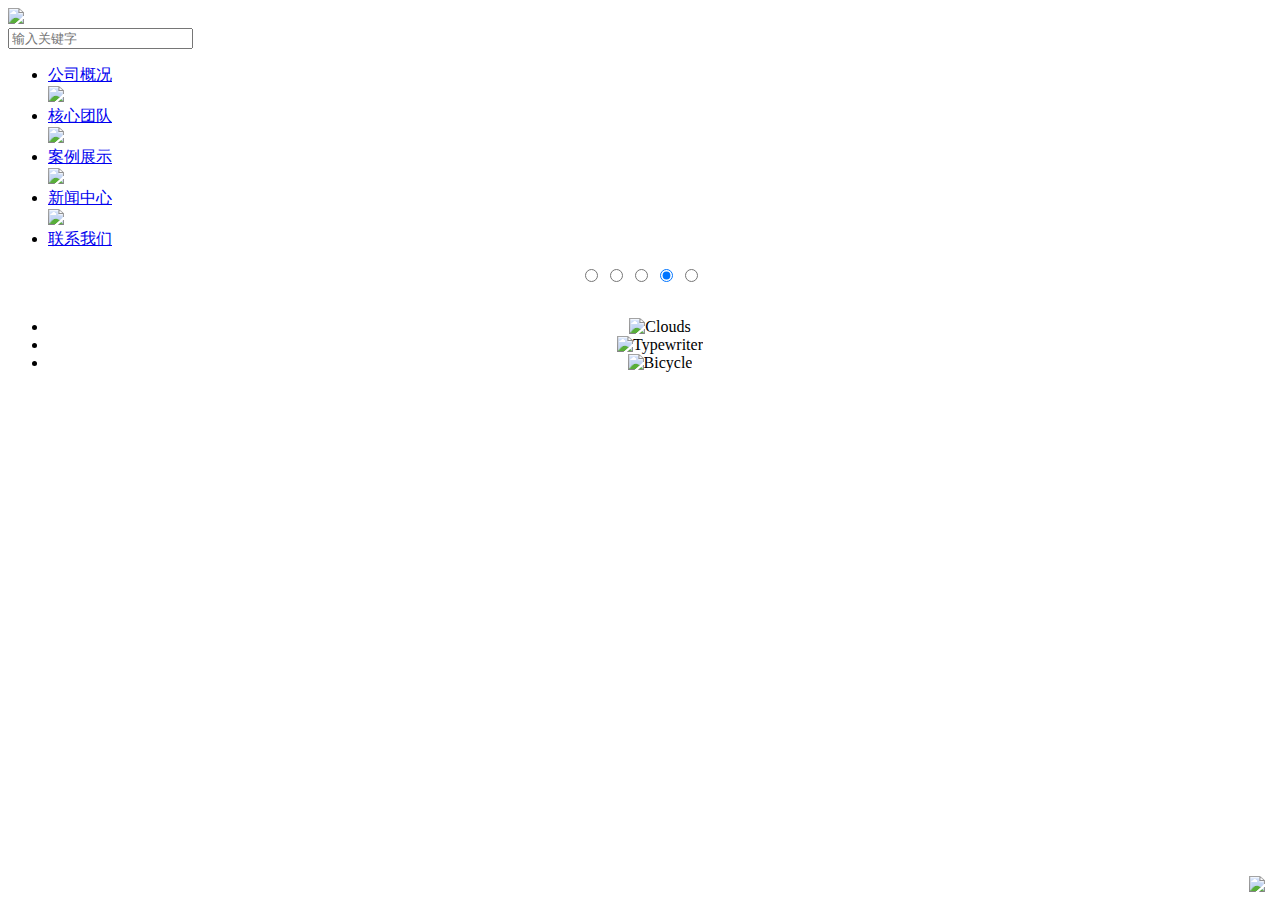
==== index.html @ ad4307cf "Create index.html" ====
<!doctype html>
<html>
<head>
<meta charset="utf-8">
<meta name="viewport" content="width=device-width,user-scalable=no, initial-scale=1">
<title>芜湖梦梵装饰工程有限公司</title>
<link rel="stylesheet" href="css/index.css" type="text/css">
<link rel="stylesheet" href="css/style.css" type="text/css">

</head>
<body">
<!--头部-->
<div class="toubu">
    <div class="bj_jz ">
        <div class="logo"><a href="./index.html"><img src="images/logo.png"></a></div>
        <div class="daohang">
            <span class="zySearch" id="zySearch">
                <input  type="text" placeholder="输入关键字">
                <button style="background: transparent;border: none; position: absolute; right: 9px; bottom: 4px;cursor:pointer;"><img src="images/sy_06.png"></button>
            </span>
           <ul class="venus-menu">
                <li><a href="gdgk.html">公司概况</a></li>
                <img src="images/yig_03.png">
                <li><a href="hxtd.html">核心团队</a></li>
                <img src="images/yig_03.png">
                <li><a href="alzs.html">案例展示</a></li>
                <img src="images/yig_03.png">
                <li><a href="xwzx.html">新闻中心</a></li>
                <img src="images/yig_03.png">
                <li><a href="lxwm.html">联系我们</a></li>
            </ul> 
        </div>
    </div>
</div>

<!--banner-->
<div class="banner_bj">
    <center>
        <section id="rt-showcase-surround">
            <div id="rt-showcase" class="slider-container rt-overlay-dark">
                <div class="rt-container slider-container">
                    <div class="rt-grid-12 rt-alpha rt-omega">
                        
                        <link rel="stylesheet" href="css/style.css">
                        <!--[if IE]><link rel="stylesheet" href="css/ie.css"><![endif]-->
                        <!--[if lte IE 9]><script type="text/javascript" src="js/ie.js"></script><![endif]-->
        
                        <div class="csslider1 autoplay">
                            <input name="cs_anchor1" autocomplete="off" id="cs_slide1_0" type="radio" class="cs_anchor slide" >
                            <input name="cs_anchor1" autocomplete="off" id="cs_slide1_1" type="radio" class="cs_anchor slide" >
                            <input name="cs_anchor1" autocomplete="off" id="cs_slide1_2" type="radio" class="cs_anchor slide" >
                            <input name="cs_anchor1" autocomplete="off" id="cs_play1" type="radio" class="cs_anchor" checked>
                            <input name="cs_anchor1" autocomplete="off" id="cs_pause1" type="radio" class="cs_anchor" >
                            <ul>
                                <div style="width: 100%; visibility: hidden; font-size: 0px; line-height: 0;">
                                    <img src="images/sy_11.jpg" style="width: 100%;">
                                </div>
                                <li class="num0 img">
                                    <img src="images/sy_11.jpg" alt="Clouds" title="Clouds" />
                                </li>
                                <li class="num1 img">
                                    <img src="images/sy_11_1.jpg" alt="Typewriter" title="Typewriter" />
                                </li>
                                <li class="num2 img">
                                    <img src="images/sy_11_2.jpg" alt="Bicycle" title="Bicycle" />
                                </li>
                            
                            </ul>
                        
                            <div class="cs_arrowprev">
                                <label class="num0" for="cs_slide1_0"></label>
                                <label class="num1" for="cs_slide1_1"></label>
                                <label class="num2" for="cs_slide1_2"></label>
                            </div>
                            <div class="cs_arrownext">
                                <label class="num0" for="cs_slide1_0"></label>
                                <label class="num1" for="cs_slide1_1"></label>
                                <label class="num2" for="cs_slide1_2"></label>
                            </div>
                             <div class="cs_bullets">
                                <label class="num0" for="cs_slide1_0">
                                    <span class="cs_point"></span>
                                </label>
                                <label class="num1" for="cs_slide1_1">
                                    <span class="cs_point"></span>
                                </label>
                                <label class="num2" for="cs_slide1_2">
                                    <span class="cs_point"></span>
                                </label>
                            </div>
                        </div>
                    </div>
                </div>
            </div>
        </section>       
    </center>
</div>

<div class="yewei">
    <div class="yewei_jz">
        <!-- <div>
            <p>京ICP备11017824号-4 / 京ICP证130164号  北京市公安局朝阳分局备案编号:110105000501</p>
            <p>Copyright © 2006-2017 ZCOOL</p>
        </div> -->
        <div class="fx">
            <!-- JiaThis Button BEGIN -->
            <div class="jiathis_style_24x24">
                <a class="jiathis_button_qzone"></a>
                <a class="jiathis_button_tsina"></a>
                <a class="jiathis_button_weixin"></a>
                <a href="http://www.jiathis.com/share" class="jiathis jiathis_txt jtico jtico_jiathis" target="_blank"></a>
            </div>
            <script type="text/javascript" src="http://v3.jiathis.com/code/jia.js" charset="utf-8"></script>
            <!-- JiaThis Button END -->
        </div>
    </div>
</div>

</body>
</html>
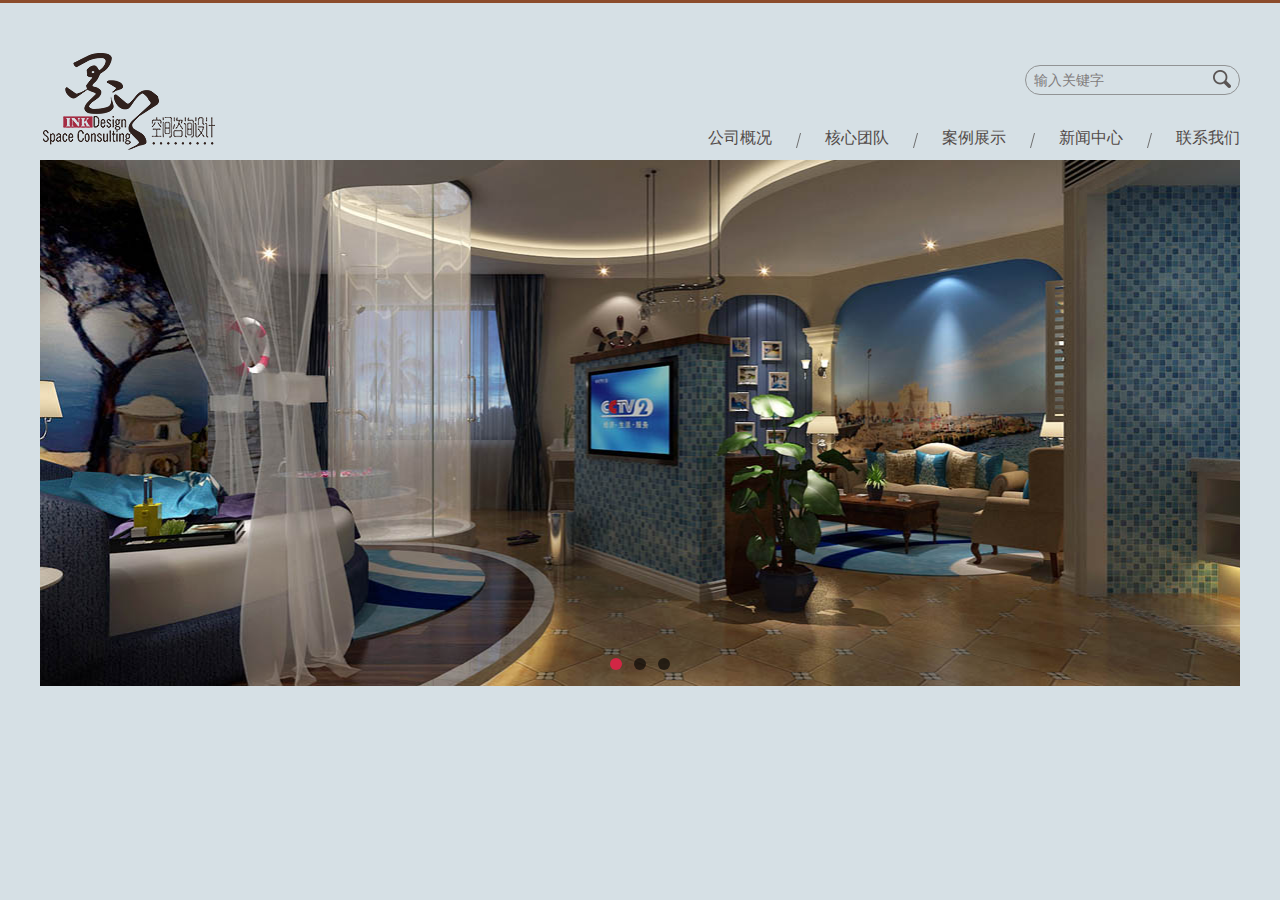
==== commit d32d0b24: "Update index.html" ====
--- a/index.html
+++ b/index.html
@@ -96,25 +96,7 @@
     </center>
 </div>
 
-<div class="yewei">
-    <div class="yewei_jz">
-        <!-- <div>
-            <p>京ICP备11017824号-4 / 京ICP证130164号  北京市公安局朝阳分局备案编号:110105000501</p>
-            <p>Copyright © 2006-2017 ZCOOL</p>
-        </div> -->
-        <div class="fx">
-            <!-- JiaThis Button BEGIN -->
-            <div class="jiathis_style_24x24">
-                <a class="jiathis_button_qzone"></a>
-                <a class="jiathis_button_tsina"></a>
-                <a class="jiathis_button_weixin"></a>
-                <a href="http://www.jiathis.com/share" class="jiathis jiathis_txt jtico jtico_jiathis" target="_blank"></a>
-            </div>
-            <script type="text/javascript" src="http://v3.jiathis.com/code/jia.js" charset="utf-8"></script>
-            <!-- JiaThis Button END -->
-        </div>
-    </div>
-</div>
+
 
 </body>
 </html>
--- a/css/index.css
+++ b/css/index.css
@@ -0,0 +1,63 @@
+@charset "utf-8";
+/* CSS Document */
+*{padding:0px; margin:0px;}
+a {text-decoration:none; color: #000;}
+a:hover{color: #c61d2d;}
+li{ list-style:none;}
+body{ font-size:12px; font-family:"微软雅黑"; background-position:center top; background-color:#d6e0e5; border-top: solid 3px #8c4c2b;}
+h1,h2,h3,h4,h5,h6{font-weight: normal;}
+
+
+/*首页开始了*/
+
+.toubu{width: 100%;} 
+
+.bj_jz{width: 1200px; height:105px; margin:0 auto;  padding-top: 50px; height: 107px;}
+.bj_jz .logo{width: 25%; float: left; }
+.daohang {width: 65%; float:right;}
+.zySearch{float: right; position: relative;  width: 100%; padding: 12px 0 0 ;}
+.zySearch input{width: 175px; height: 28px; border-radius: 50px;  padding: 0 30px 0 8px; border: solid 1px #919394; outline: none; background: transparent; 
+		float: right; font-size: 14px;
+	}
+
+input:-moz-placeholder { /* Mozilla Firefox 4 to 18 */
+    color: #7f7b7b;  
+}
+
+textarea::-moz-placeholder { /* Mozilla Firefox 19+ */
+    color: #7f7b7b;
+}
+
+input:-ms-input-placeholder,
+textarea:-ms-input-placeholder {
+    color: #7f7b7b;
+}
+
+input::-webkit-input-placeholder,
+textarea::-webkit-input-placeholder {
+    color: #7f7b7b;
+}
+
+
+
+}
+.zySearch button{background: transparent;border: none; position: absolute; right: 9px; bottom: 4px;cursor:pointer;}
+.venus-menu{ float: right; text-align:right;    padding: 33px 0 0px 0;}
+.venus-menu li {  float: left;}
+.venus-menu li a{color: #524b49;font-size: 16px;}
+.venus-menu li a:hover{color: #77898d;}
+.venus-menu img{float: left; padding: 5px 2em;}
+
+
+/*banner*/
+.banner_bj{width: 100%; height: 526px; }
+.erji{width: 100%; height: 65px;}
+
+.yewei{width: 100%; }
+.yewei_jz{width: 1200px;margin:0 auto;text-align: center;padding-top: 6px; position: relative;}
+.yewei_jz p{color: #4f4543;font-size: 14px; }
+.yewei_jz .fx{position: absolute; top: 9px; right: -5px;}
+.jtico_qzone{ background:url(../images/sy_17.png) no-repeat !important;padding-left:25px !important; display:inline-block;}
+.jtico_tsina{ background:url(../images/sy_15.png) no-repeat !important;padding-left:25px !important; display:inline-block;}
+.jtico_weixin{ background:url(../images/sy_19.png) no-repeat !important;padding-left:25px !important; display:inline-block;}
+.jtico_jiathis{background:url(../images/sy_21.png) no-repeat !important;padding-left:25px !important; display:inline-block;}
--- a/css/style.css
+++ b/css/style.css
@@ -0,0 +1,1174 @@
+@font-face {
+
+	font-weight: normal;
+	font-style: normal;
+}
+
+.csslider1 {
+	display: inline-block;
+	position: relative;
+	max-width: 1200px;
+	
+	width: 100%;
+}
+.csslider1 > .cs_anchor {
+	display: none;
+}
+.csslider1 > ul {
+	position: relative;
+	z-index: 1;
+	font-size: 0;
+	line-height: 0;
+	margin: 0 auto;
+	padding: 0;
+	
+	overflow: hidden;
+	white-space: nowrap;
+}
+.csslider1 > ul > li.img img {
+	width: 100%;
+}
+.csslider1 > ul > li.img {
+	font-size: 0pt;
+
+	-khtml-user-select: none;
+	-moz-user-select: none;
+	user-select: none;
+}
+.csslider1 > ul > li {
+	position: relative;
+	display: inline-block;
+	width: 100%;
+	height: 100%;
+	overflow: hidden;
+	font-size: 15px;
+	font-size: initial;
+	line-height: normal;
+	white-space: normal;
+	vertical-align: top;
+	-webkit-box-sizing: border-box;
+	-moz-box-sizing: border-box;
+	box-sizing: border-box;
+
+	-webkit-transform: translate3d(0,0,0);
+	-moz-transform: translate3d(0,0,0);
+	-ms-transform: translate3d(0,0,0);
+	-o-transform: translate3d(0,0,0);
+	transform: translate3d(0,0,0);
+}
+.csslider1 .cs_lnk{
+	position: absolute;
+	top: -9999px;
+	left: -9999px;
+	font-size: 0pt;
+	opacity: 0;
+	filter: alpha(opacity=0);
+}
+.csslider1 > .cs_arrowprev,
+.csslider1 > .cs_arrownext {
+	position: absolute;
+	top: 50%;
+	-webkit-box-sizing: content-box;
+	-moz-box-sizing: content-box;
+	box-sizing: content-box;
+
+	-webkit-touch-callout: none;
+	-webkit-user-select: none;
+	-khtml-user-select: none;
+	-moz-user-select: none;
+	-ms-user-select: none;
+	user-select: none;
+	z-index: 5;
+}
+.csslider1 > .cs_arrowprev > label,
+.csslider1 > .cs_arrownext > label {
+	position: absolute;
+
+	text-decoration: none;
+	cursor: pointer;
+	opacity: 0;
+	z-index: -1;
+}
+.csslider1 > .cs_arrowprev {
+	left: 0;
+}
+.csslider1 > .cs_arrownext {
+	right: 0;
+}
+
+.csslider1 > .cs_arrowprev > label.num2,
+.csslider1 > .cs_arrownext > label.num1 {
+	opacity: 1;
+	z-index: 5;
+}
+.csslider1 > .slide:checked ~ .cs_arrowprev > label,
+.csslider1 > .slide:checked ~ .cs_arrownext > label {
+	opacity: 0;
+	z-index: -1;
+}
+
+
+
+.csslider1 > #cs_slide1_0:checked ~ .cs_arrowprev > label.num2,
+.csslider1 > #cs_slide1_0:checked ~ .cs_arrownext > label.num1, 
+.csslider1 > #cs_slide1_1:checked ~ .cs_arrowprev > label.num0,
+.csslider1 > #cs_slide1_1:checked ~ .cs_arrownext > label.num2, 
+.csslider1 > #cs_slide1_2:checked ~ .cs_arrowprev > label.num1,
+.csslider1 > #cs_slide1_2:checked ~ .cs_arrownext > label.num0 {
+	opacity: 1;
+	z-index: 5;
+}
+
+/* calculate autoplay */
+@-webkit-keyframes arrow {
+	0%, 33.32333333333334% { opacity: 1; z-index: 5; }
+	33.333333333333336%, 100%	{ opacity: 0; z-index: -1; }
+}
+@-moz-keyframes arrow {
+	0%, 33.32333333333334% { opacity: 1; z-index: 5; }
+	33.333333333333336%, 100%	{ opacity: 0; z-index: -1; }
+}
+@-ms-keyframes arrow {
+	0%, 33.32333333333334% { opacity: 1; z-index: 5; }
+	33.333333333333336%, 100%	{ opacity: 0; z-index: -1; }
+}
+@-o-keyframes arrow {
+	0%, 33.32333333333334% { opacity: 1; z-index: 5; }
+	33.333333333333336%, 100%	{ opacity: 0; z-index: -1; }
+}
+@keyframes arrow {
+	0%, 33.32333333333334% { opacity: 1; z-index: 5; }
+	33.333333333333336%, 100%	{ opacity: 0; z-index: -1; }
+}
+
+
+.csslider1 > #cs_play1:checked ~ .cs_arrowprev > label.num2,
+.csslider1 > #cs_play1:checked ~ .cs_arrownext > label.num1,
+.csslider1 > #cs_pause1:checked ~ .cs_arrowprev > label.num2,
+.csslider1 > #cs_pause1:checked ~ .cs_arrownext > label.num1 {
+	-webkit-animation: arrow 12000ms infinite -2000ms;
+	-moz-animation: arrow 12000ms infinite -2000ms;
+	-ms-animation: arrow 12000ms infinite -2000ms;
+	-o-animation: arrow 12000ms infinite -2000ms;
+	animation: arrow 12000ms infinite -2000ms;
+	
+}
+.csslider1 > #cs_play1:checked ~ .cs_arrowprev > label.num0,
+.csslider1 > #cs_play1:checked ~ .cs_arrownext > label.num2,
+.csslider1 > #cs_pause1:checked ~ .cs_arrowprev > label.num0,
+.csslider1 > #cs_pause1:checked ~ .cs_arrownext > label.num2 {
+	-webkit-animation: arrow 12000ms infinite 2000ms;
+	-moz-animation: arrow 12000ms infinite 2000ms;
+	-ms-animation: arrow 12000ms infinite 2000ms;
+	-o-animation: arrow 12000ms infinite 2000ms;
+	animation: arrow 12000ms infinite 2000ms;
+	
+}
+.csslider1 > #cs_play1:checked ~ .cs_arrowprev > label.num1,
+.csslider1 > #cs_play1:checked ~ .cs_arrownext > label.num0,
+.csslider1 > #cs_pause1:checked ~ .cs_arrowprev > label.num1,
+.csslider1 > #cs_pause1:checked ~ .cs_arrownext > label.num0 {
+	-webkit-animation: arrow 12000ms infinite 6000ms;
+	-moz-animation: arrow 12000ms infinite 6000ms;
+	-ms-animation: arrow 12000ms infinite 6000ms;
+	-o-animation: arrow 12000ms infinite 6000ms;
+	animation: arrow 12000ms infinite 6000ms;
+	
+}
+
+
+.csslider1.cs_pauseHover:hover > .cs_arrowprev > label,
+.csslider1 > #cs_pause1:checked ~ .cs_arrowprev > label,
+.csslider1.cs_pauseHover:hover > .cs_arrownext > label,
+.csslider1 > #cs_pause1:checked ~ .cs_arrownext > label {
+	-webkit-animation-play-state: paused !important;
+	-moz-animation-play-state: paused !important;
+	-ms-animation-play-state: paused !important;
+	-o-animation-play-state: paused !important;
+	animation-play-state: paused !important;   
+}
+
+/* stop */
+.csslider1 > .slide:checked ~ .cs_arrowprev > label,
+.csslider1 > .slide:checked ~ .cs_arrownext > label {
+	-webkit-animation: none;
+	-moz-animation: none;
+	-ms-animation: none;
+	-o-animation: none;
+	animation: none;
+}
+
+
+/* /calculate autoplay */
+.csslider1 > .cs_bullets {
+	position: absolute;
+	left: 0;
+	width: 100%;
+	z-index: 6;
+	font-size: 0;
+	line-height: 8pt;
+	text-align: center;
+	-webkit-touch-callout: none;
+	-webkit-user-select: none;
+	-khtml-user-select: none;
+	-moz-user-select: none;
+	-ms-user-select: none;
+	user-select: none;
+}
+.csslider1 > .cs_bullets > div {
+	margin-left: -50%;
+	width: 100%;
+}
+.csslider1 > .cs_bullets > label {
+	position: relative;
+	display: inline-block;
+	cursor: pointer;
+}
+.csslider1 > .cs_bullets > label > .cs_thumb {
+	visibility: hidden;
+	position: absolute;
+	opacity: 0;
+	z-index: 1;
+	line-height: 0;
+	left: -39.5px;
+	top: -48px;
+}.csslider1 > .cs_description {
+	z-index: 3;
+}
+.csslider1 > .cs_description a,
+.csslider1 > .cs_description a:visited,
+.csslider1 > .cs_description a:active {
+	color: inherit;
+}
+.csslider1 > .cs_description a:hover {
+	text-decoration: none;
+}
+.csslider1 > .cs_description > label {
+	position: absolute;
+	word-wrap: break-word;
+	white-space: normal;
+	text-align: left;
+	max-width: 50%;
+	left: 0;
+}
+.csslider1 > .cs_description > label > span {
+	vertical-align: top;
+}
+.csslider1 > .cs_description > label span {
+	display: inline-block;
+}
+.csslider1 > #cs_slide1_0:checked ~ ul > li.num0,
+.csslider1 > #cs_slide1_1:checked ~ ul > li.num1,
+.csslider1 > #cs_slide1_2:checked ~ ul > li.num2 {
+	opacity: 1;
+	z-index: 2;
+}
+
+.csslider1 > ul > li {
+	position: absolute;
+	left: 0;
+	top: 0;
+	display: inline-block;
+	opacity: 0;
+	z-index: 1;
+  
+  	-webkit-transition: opacity 2000ms ease;
+  	-moz-transition: opacity 2000ms ease;
+  	-ms-transition: opacity 2000ms ease;
+  	-o-transition: opacity 2000ms ease;
+  	transition: opacity 2000ms ease;
+  	
+}
+.csslider1 > ul > li.num0 {
+	opacity: 1;
+	z-index: 2;
+}
+.csslider1 > .slide:checked ~ ul > li.num0 {
+	opacity: 0;
+	z-index: 1;
+}
+
+/* calculate autoplay */
+@-webkit-keyframes fade {
+	0%, 50%, 100%	{ opacity: 0; z-index: 2; }
+	16.666666666666668%, 33.333333333333336%	{ opacity: 1; z-index: 2; }
+}
+@-moz-keyframes fade {
+	0%, 50%, 100%	{ opacity: 0; z-index: 2; }
+	16.666666666666668%, 33.333333333333336%	{ opacity: 1; z-index: 2; }
+}
+@-ms-keyframes fade {
+	0%, 50%, 100%	{ opacity: 0; z-index: 2; }
+	16.666666666666668%, 33.333333333333336%	{ opacity: 1; z-index: 2; }
+}
+@-o-keyframes fade {
+	0%, 50%, 100%	{ opacity: 0; z-index: 2; }
+	16.666666666666668%, 33.333333333333336%	{ opacity: 1; z-index: 2; }
+}
+@keyframes fade {
+	0%, 50%, 100%	{ opacity: 0; z-index: 2; }
+	16.666666666666668%, 33.333333333333336%	{ opacity: 1; z-index: 2; }
+}
+
+
+.csslider1 > #cs_play1:checked ~ ul > li.num0,
+.csslider1 > #cs_pause1:checked ~ ul > li.num0 {
+	-webkit-animation: fade 12000ms infinite -2000ms;
+	-moz-animation: fade 12000ms infinite -2000ms;
+	-ms-animation: fade 12000ms infinite -2000ms;
+	-o-animation: fade 12000ms infinite -2000ms;
+	animation: fade 12000ms infinite -2000ms;
+	
+}
+.csslider1 > #cs_play1:checked ~ ul > li.num1,
+.csslider1 > #cs_pause1:checked ~ ul > li.num1 {
+	-webkit-animation: fade 12000ms infinite 2000ms;
+	-moz-animation: fade 12000ms infinite 2000ms;
+	-ms-animation: fade 12000ms infinite 2000ms;
+	-o-animation: fade 12000ms infinite 2000ms;
+	animation: fade 12000ms infinite 2000ms;
+	
+}
+.csslider1 > #cs_play1:checked ~ ul > li.num2,
+.csslider1 > #cs_pause1:checked ~ ul > li.num2 {
+	-webkit-animation: fade 12000ms infinite 6000ms;
+	-moz-animation: fade 12000ms infinite 6000ms;
+	-ms-animation: fade 12000ms infinite 6000ms;
+	-o-animation: fade 12000ms infinite 6000ms;
+	animation: fade 12000ms infinite 6000ms;
+	
+}
+
+
+
+
+.csslider1 > #cs_play1:checked ~ ul > li,
+.csslider1 > #cs_pause1:checked ~ ul > li {
+	-webkit-transition: none;
+	-moz-transition: none;
+	-ms-transition: none;
+	-o-transition: none;
+	transition: none;
+	
+}
+
+.csslider1.cs_pauseHover:hover > ul > li,
+.csslider1 > #cs_pause1:checked ~ ul > li{
+	-webkit-animation-play-state: paused !important;
+	-moz-animation-play-state: paused !important;
+	-ms-animation-play-state: paused !important;
+	-o-animation-play-state: paused !important;
+	animation-play-state: paused !important;
+}
+/* stop */
+
+.csslider1 > .slide:checked ~ ul > li {
+	-webkit-animation: none;
+	-moz-animation: none;
+	-ms-animation: none;
+	-o-animation: none;
+	animation: none;
+}
+
+/* /calculate autoplay */
+.csslider1 {
+	-webkit-perspective: 500px;
+	-moz-perspective: 500px;
+	-ms-perspective: 500px;
+	-o-perspective: 500px;
+	perspective: 500px;
+	
+}
+.csslider1 > .cs_play_pause {
+  	-webkit-transition: .5s opacity 0s ease;
+  	-moz-transition: .5s opacity 0s ease;
+  	-ms-transition: .5s opacity 0s ease;
+  	-o-transition: .5s opacity 0s ease;
+  	transition: .5s opacity 0s ease;
+  	
+}
+.csslider1 > .cs_arrowprev {
+  	-webkit-transition: .5s opacity .15s ease, .5s -webkit-transform .15s cubic-bezier(0.680, -0.550, 0.265, 1.550);
+  	-moz-transition: .5s opacity .15s ease, .5s -moz-transform .15s cubic-bezier(0.680, -0.550, 0.265, 1.550);
+  	-ms-transition: .5s opacity .15s ease, .5s -ms-transform .15s cubic-bezier(0.680, -0.550, 0.265, 1.550);
+  	-o-transition: .5s opacity .15s ease, .5s -o-transform .15s cubic-bezier(0.680, -0.550, 0.265, 1.550);
+  	transition: .5s opacity .15s ease, .5s transform .15s cubic-bezier(0.680, -0.550, 0.265, 1.550);
+  	
+	-webkit-transform: rotateY(-90deg);
+	-moz-transform: rotateY(-90deg);
+	-ms-transform: rotateY(-90deg);
+	-o-transform: rotateY(-90deg);
+	transform: rotateY(-90deg);
+	
+}
+.csslider1 > .cs_arrownext {
+  	-webkit-transition: .5s opacity .3s ease, .5s -webkit-transform .3s cubic-bezier(0.680, -0.550, 0.265, 1.550);
+  	-moz-transition: .5s opacity .3s ease, .5s -moz-transform .3s cubic-bezier(0.680, -0.550, 0.265, 1.550);
+  	-ms-transition: .5s opacity .3s ease, .5s -ms-transform .3s cubic-bezier(0.680, -0.550, 0.265, 1.550);
+  	-o-transition: .5s opacity .3s ease, .5s -o-transform .3s cubic-bezier(0.680, -0.550, 0.265, 1.550);
+  	transition: .5s opacity .3s ease, .5s transform .3s cubic-bezier(0.680, -0.550, 0.265, 1.550);
+  	
+	-webkit-transform: rotateY(90deg);
+	-moz-transform: rotateY(90deg);
+	-ms-transform: rotateY(90deg);
+	-o-transform: rotateY(90deg);
+	transform: rotateY(90deg);
+	
+}
+.csslider1 > .cs_arrowprev,
+.csslider1 > .cs_arrownext,
+.csslider1 > .cs_play_pause {
+	opacity: 0;
+}
+.csslider1:hover > .cs_arrowprev,
+.csslider1:hover > .cs_arrownext,
+.csslider1:hover > .cs_play_pause {
+	opacity: 1;
+	-webkit-transform: rotateX(0deg);
+	-moz-transform: rotateX(0deg);
+	-ms-transform: rotateX(0deg);
+	-o-transform: rotateX(0deg);
+	transform: rotateX(0deg);
+	
+}.csslider1 > .cs_arrowprev > label,
+.csslider1 > .cs_arrownext > label {
+	overflow: hidden;
+	margin-top: -35px;
+	width: 40px;
+	height: 70px;
+
+	/* Fallback for web browsers that doesn't support RGBa */
+	background: #000;
+	background-color: rgba(0,0,0,0.6);
+
+	-webkit-border-radius: 4px;
+	-moz-border-radius: 4px;
+	border-radius: 4px;
+}
+.csslider1 > .cs_arrowprev {
+	left: 70px;
+}
+.csslider1 > .cs_arrownext {
+	right: 70px;
+}
+.csslider1 > .cs_arrowprev > label {
+	right: 0;
+}
+.csslider1 > .cs_arrownext > label {
+	left: 0;
+}
+.csslider1 > .cs_arrowprev > label:after {
+	content: '<';
+}
+.csslider1 > .cs_arrownext > label:after {
+	content: '>';
+}
+.csslider1 > .cs_arrowprev > label:after,
+.csslider1 > .cs_arrownext > label:after {
+	display: block;
+	font: 40px "demurecontrols";
+	text-align: center;
+	line-height: 76px;
+	color: #fff;
+}
+
+
+
+
+.csslider1 > .cs_arrowprev > label,
+.csslider1 > .cs_arrownext > label {
+	-webkit-transition: 300ms width ease, 300ms margin-left ease, 300ms background-color ease;
+	-moz-transition: 300ms width ease, 300ms margin-left ease, 300ms background-color ease;
+	-ms-transition: 300ms width ease, 300ms margin-left ease, 300ms background-color ease;
+	-o-transition: 300ms width ease, 300ms margin-left ease, 300ms background-color ease;
+	transition: 300ms width ease, 300ms margin-left ease, 300ms background-color ease;
+	
+}
+.csslider1 > .cs_arrowprev:hover > label {
+	background-color: #d22645;
+	/*width: 70px;*/
+}
+.csslider1 > .cs_arrownext:hover > label {
+	background-color: #d22645;
+	/*width: 70px;*/
+}.csslider1 > .cs_bullets {
+	bottom: 5px;
+	margin-bottom: 5px;
+}
+
+.csslider1 > .cs_bullets > label {
+	-webkit-perspective: 500px;
+	-moz-perspective: 500px;
+	-ms-perspective: 500px;
+	-o-perspective: 500px;
+	perspective: 500px;
+	
+}
+
+.csslider1 > .cs_bullets > label > .cs_thumb {
+	border: 3px solid #d22645;
+	margin-top: -11px;
+	-webkit-transition: opacity 0.5s cubic-bezier(0.175, 0.885, 0.320, 1.275), -webkit-transform 0.5s cubic-bezier(0.175, 0.885, 0.320, 1.275), visibility 0.5s cubic-bezier(0.175, 0.885, 0.320, 1.275);
+	-moz-transition: opacity 0.5s cubic-bezier(0.175, 0.885, 0.320, 1.275), -moz-transform 0.5s cubic-bezier(0.175, 0.885, 0.320, 1.275), visibility 0.5s cubic-bezier(0.175, 0.885, 0.320, 1.275);
+	-ms-transition: opacity 0.5s cubic-bezier(0.175, 0.885, 0.320, 1.275), -ms-transform 0.5s cubic-bezier(0.175, 0.885, 0.320, 1.275), visibility 0.5s cubic-bezier(0.175, 0.885, 0.320, 1.275);
+	-o-transition: opacity 0.5s cubic-bezier(0.175, 0.885, 0.320, 1.275), -o-transform 0.5s cubic-bezier(0.175, 0.885, 0.320, 1.275), visibility 0.5s cubic-bezier(0.175, 0.885, 0.320, 1.275);
+	transition: opacity 0.5s cubic-bezier(0.175, 0.885, 0.320, 1.275), transform 0.5s cubic-bezier(0.175, 0.885, 0.320, 1.275), visibility 0.5s cubic-bezier(0.175, 0.885, 0.320, 1.275);
+	
+	-webkit-transform-origin: 0% 100% 0px;
+	-moz-transform-origin: 0% 100% 0px;
+	-ms-transform-origin: 0% 100% 0px;
+	-o-transform-origin: 0% 100% 0px;
+	transform-origin: 0% 100% 0px;
+	
+	-webkit-transform: rotateX(90deg);
+	-moz-transform: rotateX(90deg);
+	-ms-transform: rotateX(90deg);
+	-o-transform: rotateX(90deg);
+	transform: rotateX(90deg);
+	
+}
+.csslider1 > .cs_bullets > label > .cs_thumb:before {
+	content: '';
+	position: absolute;
+	width: 0; 
+	height: 0; 
+	left: 50%;
+	margin-left: -1px;
+	bottom: -8px;
+	border-left: 7px solid transparent;
+	border-right: 7px solid transparent;
+	
+	border-top: 7px solid #d22645;
+}
+.csslider1 > .cs_bullets > label:hover > .cs_thumb {
+	visibility: visible;
+	opacity: 1;
+	-webkit-transform: rotateX(0deg);
+	-moz-transform: rotateX(0deg);
+	-ms-transform: rotateX(0deg);
+	-o-transform: rotateX(0deg);
+	transform: rotateX(0deg);
+	
+}
+
+
+.csslider1 > .cs_bullets > label {
+	margin: 0 6px;
+	padding: 6px;
+	-webkit-border-radius: 50%;
+	-moz-border-radius: 50%;
+	border-radius: 50%;
+	
+	/* Fallback for web browsers that doesn't support RGBa */
+	background: #000;
+	background-color: rgba(0,0,0,0.6);
+}
+
+.csslider1 > .cs_bullets > label.num0 {
+	background-color: #d22645;
+}
+.csslider1 > .slide:checked ~ .cs_bullets > label {
+	/* Fallback for web browsers that doesn't support RGBa */
+	background: #000;
+	background-color: rgba(0,0,0,0.6);
+}
+
+.csslider1 > #cs_slide1_0:checked ~ .cs_bullets > label.num0,
+.csslider1 > #cs_slide1_1:checked ~ .cs_bullets > label.num1,
+.csslider1 > #cs_slide1_2:checked ~ .cs_bullets > label.num2 {
+	background-color: #d22645;
+}
+
+.csslider1 > .cs_bullets > label:hover {
+	background-color: #d22645;
+}
+
+/* calculate autoplay */
+@-webkit-keyframes bullet {
+	0%, 33.32333333333334%	{ background-color: #d22645; }
+	33.333333333333336%, 100% { background: #000; background-color: rgba(0,0,0,0.6); }
+}
+@-moz-keyframes bullet {
+	0%, 33.32333333333334%	{ background-color: #d22645; }
+	33.333333333333336%, 100% { background: #000; background-color: rgba(0,0,0,0.6); }
+}
+@-ms-keyframes bullet {
+	0%, 33.32333333333334%	{ background-color: #d22645; }
+	33.333333333333336%, 100% { background: #000; background-color: rgba(0,0,0,0.6); }
+}
+@-o-keyframes bullet {
+	0%, 33.32333333333334%	{ background-color: #d22645; }
+	33.333333333333336%, 100% { background: #000; background-color: rgba(0,0,0,0.6); }
+}
+@keyframes bullet {
+	0%, 33.32333333333334%	{ background-color: #d22645; }
+	33.333333333333336%, 100% { background: #000; background-color: rgba(0,0,0,0.6); }
+}
+
+
+.csslider1 > #cs_play1:checked ~ .cs_bullets > label.num0,
+.csslider1 > #cs_pause1:checked ~ .cs_bullets > label.num0 {
+	-webkit-animation: bullet 12000ms infinite -2000ms;
+	-moz-animation: bullet 12000ms infinite -2000ms;
+	-ms-animation: bullet 12000ms infinite -2000ms;
+	-o-animation: bullet 12000ms infinite -2000ms;
+	animation: bullet 12000ms infinite -2000ms;
+	
+}
+.csslider1 > #cs_play1:checked ~ .cs_bullets > label.num1,
+.csslider1 > #cs_pause1:checked ~ .cs_bullets > label.num1 {
+	-webkit-animation: bullet 12000ms infinite 2000ms;
+	-moz-animation: bullet 12000ms infinite 2000ms;
+	-ms-animation: bullet 12000ms infinite 2000ms;
+	-o-animation: bullet 12000ms infinite 2000ms;
+	animation: bullet 12000ms infinite 2000ms;
+	
+}
+.csslider1 > #cs_play1:checked ~ .cs_bullets > label.num2,
+.csslider1 > #cs_pause1:checked ~ .cs_bullets > label.num2 {
+	-webkit-animation: bullet 12000ms infinite 6000ms;
+	-moz-animation: bullet 12000ms infinite 6000ms;
+	-ms-animation: bullet 12000ms infinite 6000ms;
+	-o-animation: bullet 12000ms infinite 6000ms;
+	animation: bullet 12000ms infinite 6000ms;
+	
+}
+
+
+
+
+.csslider1 > #cs_play1:checked ~ .cs_bullets > label,
+.csslider1 > #cs_pause1:checked ~ .cs_bullets > label {
+  	-webkit-transition: none;
+  	-moz-transition: none;
+  	-ms-transition: none;
+  	-o-transition: none;
+  	transition: none;
+  	
+}
+
+.csslider1.cs_pauseHover:hover > .cs_bullets > label,
+.csslider1 > #cs_pause1:checked ~ .cs_bullets > label {
+	-webkit-animation-play-state: paused !important;
+	-moz-animation-play-state: paused !important;
+	-ms-animation-play-state: paused !important;
+	-o-animation-play-state: paused !important;
+	animation-play-state: paused !important;
+}
+
+/* stop */
+
+.csslider1 > .slide:checked ~ .cs_bullets > label {
+	-webkit-animation: none;
+	-moz-animation: none;
+	-ms-animation: none;
+	-o-animation: none;
+	animation: none;
+}
+
+/* /calculate autoplay */
+
+
+.csslider1 > .cs_description > label {
+	font: 20px 'Roboto', sans-serif;
+	line-height: normal;
+	bottom: 35px;
+	left: 20px;
+	top: auto;
+	opacity: 1;
+	z-index: 1;
+
+	-webkit-perspective: 500px;
+	-moz-perspective: 500px;
+	-ms-perspective: 500px;
+	-o-perspective: 500px;
+	perspective: 500px;
+	
+}
+.csslider1 > .cs_description > label > span {
+	margin: 1px 10px;
+	padding: 10px;
+	color: #fff;
+
+	overflow: hidden;
+
+	-webkit-transform-origin: 0% 0% 0px;
+	-moz-transform-origin: 0% 0% 0px;
+	-ms-transform-origin: 0% 0% 0px;
+	-o-transform-origin: 0% 0% 0px;
+	transform-origin: 0% 0% 0px;
+	
+	
+	-webkit-border-radius: 4px;
+	-moz-border-radius: 4px;
+	border-radius: 4px;
+}
+
+
+.csslider1 > #cs_slide1_0:checked ~ .cs_description > .num0,
+.csslider1 > #cs_slide1_1:checked ~ .cs_description > .num1,
+.csslider1 > #cs_slide1_2:checked ~ .cs_description > .num2 {
+	z-index: 2;
+}
+
+
+
+.csslider1 > #cs_slide1_0:checked ~ .cs_description > .num0 > .cs_descr,
+.csslider1 > #cs_slide1_1:checked ~ .cs_description > .num1 > .cs_descr,
+.csslider1 > #cs_slide1_2:checked ~ .cs_description > .num2 > .cs_descr {
+	opacity: 1;
+	visibility: visible;
+  	-webkit-transition: 750ms opacity 1350ms cubic-bezier(0.680, -0.550, 0.265, 1.550), 750ms -webkit-transform 1350ms cubic-bezier(0.680, -0.550, 0.265, 1.550), 750ms visibility 1350ms cubic-bezier(0.680, -0.550, 0.265, 1.550);
+  	-moz-transition: 750ms opacity 1350ms cubic-bezier(0.680, -0.550, 0.265, 1.550), 750ms -moz-transform 1350ms cubic-bezier(0.680, -0.550, 0.265, 1.550), 750ms visibility 1350ms cubic-bezier(0.680, -0.550, 0.265, 1.550);
+  	-ms-transition: 750ms opacity 1350ms cubic-bezier(0.680, -0.550, 0.265, 1.550), 750ms -ms-transform 1350ms cubic-bezier(0.680, -0.550, 0.265, 1.550), 750ms visibility 1350ms cubic-bezier(0.680, -0.550, 0.265, 1.550);
+  	-o-transition: 750ms opacity 1350ms cubic-bezier(0.680, -0.550, 0.265, 1.550), 750ms -o-transform 1350ms cubic-bezier(0.680, -0.550, 0.265, 1.550), 750ms visibility 1350ms cubic-bezier(0.680, -0.550, 0.265, 1.550);
+  	transition: 750ms opacity 1350ms cubic-bezier(0.680, -0.550, 0.265, 1.550), 750ms transform 1350ms cubic-bezier(0.680, -0.550, 0.265, 1.550), 750ms visibility 1350ms cubic-bezier(0.680, -0.550, 0.265, 1.550);
+  	
+	-webkit-transform: rotateX(0deg);
+	-moz-transform: rotateX(0deg);
+	-ms-transform: rotateX(0deg);
+	-o-transform: rotateX(0deg);
+	transform: rotateX(0deg);
+	
+}
+
+
+.csslider1 > #cs_slide1_0:checked ~ .cs_description > .num0 > .cs_title,
+.csslider1 > #cs_slide1_1:checked ~ .cs_description > .num1 > .cs_title,
+.csslider1 > #cs_slide1_2:checked ~ .cs_description > .num2 > .cs_title {
+	opacity: 1;
+	visibility: visible;
+  	-webkit-transition: 750ms opacity 1200ms cubic-bezier(0.680, -0.550, 0.265, 1.550), 750ms -webkit-transform 1200ms cubic-bezier(0.680, -0.550, 0.265, 1.550), 750ms visibility 1200ms ease;
+  	-moz-transition: 750ms opacity 1200ms cubic-bezier(0.680, -0.550, 0.265, 1.550), 750ms -moz-transform 1200ms cubic-bezier(0.680, -0.550, 0.265, 1.550), 750ms visibility 1200ms ease;
+  	-ms-transition: 750ms opacity 1200ms cubic-bezier(0.680, -0.550, 0.265, 1.550), 750ms -ms-transform 1200ms cubic-bezier(0.680, -0.550, 0.265, 1.550), 750ms visibility 1200ms ease;
+  	-o-transition: 750ms opacity 1200ms cubic-bezier(0.680, -0.550, 0.265, 1.550), 750ms -o-transform 1200ms cubic-bezier(0.680, -0.550, 0.265, 1.550), 750ms visibility 1200ms ease;
+  	transition: 750ms opacity 1200ms cubic-bezier(0.680, -0.550, 0.265, 1.550), 750ms transform 1200ms cubic-bezier(0.680, -0.550, 0.265, 1.550), 750ms visibility 1200ms ease;
+  	
+	-webkit-transform: rotateX(0deg);
+	-moz-transform: rotateX(0deg);
+	-ms-transform: rotateX(0deg);
+	-o-transform: rotateX(0deg);
+	transform: rotateX(0deg);
+	
+}
+
+
+.csslider1 > #cs_slide1_0:checked ~ .cs_description > .num0 .cs_wrapper,
+.csslider1 > #cs_slide1_1:checked ~ .cs_description > .num1 .cs_wrapper,
+.csslider1 > #cs_slide1_2:checked ~ .cs_description > .num2 .cs_wrapper {
+	opacity: 1;
+	-webkit-transform: translateX(0);
+	-moz-transform: translateX(0);
+	-ms-transform: translateX(0);
+	-o-transform: translateX(0);
+	transform: translateX(0);
+	
+}
+
+.csslider1 > .cs_description > label > .cs_title {
+	margin: 0px 10px;
+	opacity: 0;
+	visibility: hidden;
+	z-index: 2;
+	/* Fallback for web browsers that doesn't support RGBa */
+	background: #000;
+	background-color: rgba(0,0,0,0.6);
+	-webkit-transform: rotateX(90deg);
+	-moz-transform: rotateX(90deg);
+	-ms-transform: rotateX(90deg);
+	-o-transform: rotateX(90deg);
+	transform: rotateX(90deg);
+	
+  	-webkit-transition: 750ms opacity 975ms cubic-bezier(0.680, -0.550, 0.265, 1.550), 750ms -webkit-transform 975ms cubic-bezier(0.680, -0.550, 0.265, 1.550), 750ms visibility 975ms ease;
+  	-moz-transition: 750ms opacity 975ms cubic-bezier(0.680, -0.550, 0.265, 1.550), 750ms -moz-transform 975ms cubic-bezier(0.680, -0.550, 0.265, 1.550), 750ms visibility 975ms ease;
+  	-ms-transition: 750ms opacity 975ms cubic-bezier(0.680, -0.550, 0.265, 1.550), 750ms -ms-transform 975ms cubic-bezier(0.680, -0.550, 0.265, 1.550), 750ms visibility 975ms ease;
+  	-o-transition: 750ms opacity 975ms cubic-bezier(0.680, -0.550, 0.265, 1.550), 750ms -o-transform 975ms cubic-bezier(0.680, -0.550, 0.265, 1.550), 750ms visibility 975ms ease;
+  	transition: 750ms opacity 975ms cubic-bezier(0.680, -0.550, 0.265, 1.550), 750ms transform 975ms cubic-bezier(0.680, -0.550, 0.265, 1.550), 750ms visibility 975ms ease;
+  	
+}
+.csslider1 > .cs_description > label > .cs_descr {
+	font-size: 0.8em;
+	margin: 1px 10px;
+	opacity: 0;
+	visibility: hidden;
+	z-index: 1;
+
+	background-color: #d22645;
+
+	-webkit-transform: rotateX(-90deg);
+	-moz-transform: rotateX(-90deg);
+	-ms-transform: rotateX(-90deg);
+	-o-transform: rotateX(-90deg);
+	transform: rotateX(-90deg);
+	
+  	-webkit-transition: 750ms opacity 750ms cubic-bezier(0.680, -0.550, 0.265, 1.550), 750ms -webkit-transform 600ms cubic-bezier(0.680, -0.550, 0.265, 1.550), 750ms visibility 600ms cubic-bezier(0.680, -0.550, 0.265, 1.550);
+  	-moz-transition: 750ms opacity 750ms cubic-bezier(0.680, -0.550, 0.265, 1.550), 750ms -moz-transform 600ms cubic-bezier(0.680, -0.550, 0.265, 1.550), 750ms visibility 600ms cubic-bezier(0.680, -0.550, 0.265, 1.550);
+  	-ms-transition: 750ms opacity 750ms cubic-bezier(0.680, -0.550, 0.265, 1.550), 750ms -ms-transform 600ms cubic-bezier(0.680, -0.550, 0.265, 1.550), 750ms visibility 600ms cubic-bezier(0.680, -0.550, 0.265, 1.550);
+  	-o-transition: 750ms opacity 750ms cubic-bezier(0.680, -0.550, 0.265, 1.550), 750ms -o-transform 600ms cubic-bezier(0.680, -0.550, 0.265, 1.550), 750ms visibility 600ms cubic-bezier(0.680, -0.550, 0.265, 1.550);
+  	transition: 750ms opacity 750ms cubic-bezier(0.680, -0.550, 0.265, 1.550), 750ms transform 600ms cubic-bezier(0.680, -0.550, 0.265, 1.550), 750ms visibility 600ms cubic-bezier(0.680, -0.550, 0.265, 1.550);
+  	
+}
+
+
+.csslider1 > .cs_description > label > .cs_title > .cs_wrapper {
+	-webkit-transform: translateX(-100%);
+	-moz-transform: translateX(-100%);
+	-ms-transform: translateX(-100%);
+	-o-transform: translateX(-100%);
+	transform: translateX(-100%);
+	
+	-webkit-transition: 750ms opacity 1450ms cubic-bezier(0.680, -0.550, 0.265, 1.550), 750ms -webkit-transform 1450ms cubic-bezier(0.680, -0.550, 0.265, 1.550);
+	-moz-transition: 750ms opacity 1450ms cubic-bezier(0.680, -0.550, 0.265, 1.550), 750ms -moz-transform 1450ms cubic-bezier(0.680, -0.550, 0.265, 1.550);
+	-ms-transition: 750ms opacity 1450ms cubic-bezier(0.680, -0.550, 0.265, 1.550), 750ms -ms-transform 1450ms cubic-bezier(0.680, -0.550, 0.265, 1.550);
+	-o-transition: 750ms opacity 1450ms cubic-bezier(0.680, -0.550, 0.265, 1.550), 750ms -o-transform 1450ms cubic-bezier(0.680, -0.550, 0.265, 1.550);
+	transition: 750ms opacity 1450ms cubic-bezier(0.680, -0.550, 0.265, 1.550), 750ms transform 1450ms cubic-bezier(0.680, -0.550, 0.265, 1.550);
+	
+}
+.csslider1 > .cs_description > label > .cs_descr > .cs_wrapper {
+	-webkit-transform: translateX(100%);
+	-moz-transform: translateX(100%);
+	-ms-transform: translateX(100%);
+	-o-transform: translateX(100%);
+	transform: translateX(100%);
+	
+	-webkit-transition: 750ms opacity 1675ms cubic-bezier(0.680, -0.550, 0.265, 1.550), 750ms -webkit-transform 1675ms cubic-bezier(0.680, -0.550, 0.265, 1.550);
+	-moz-transition: 750ms opacity 1675ms cubic-bezier(0.680, -0.550, 0.265, 1.550), 750ms -moz-transform 1675ms cubic-bezier(0.680, -0.550, 0.265, 1.550);
+	-ms-transition: 750ms opacity 1675ms cubic-bezier(0.680, -0.550, 0.265, 1.550), 750ms -ms-transform 1675ms cubic-bezier(0.680, -0.550, 0.265, 1.550);
+	-o-transition: 750ms opacity 1675ms cubic-bezier(0.680, -0.550, 0.265, 1.550), 750ms -o-transform 1675ms cubic-bezier(0.680, -0.550, 0.265, 1.550);
+	transition: 750ms opacity 1675ms cubic-bezier(0.680, -0.550, 0.265, 1.550), 750ms transform 1675ms cubic-bezier(0.680, -0.550, 0.265, 1.550);
+	
+}
+
+
+/* calculate autoplay */
+@-webkit-keyframes cs_descrWrapper {
+	3.0625%, 37.708333333333336%	{ z-index: 2; }
+	37.718333333333334%, 100%	{ z-index: 0; }
+}
+@-moz-keyframes cs_descrWrapper {
+	3.0625%, 37.708333333333336%	{ z-index: 2; }
+	37.718333333333334%, 100%	{ z-index: 0; }
+}
+@-ms-keyframes cs_descrWrapper {
+	3.0625%, 37.708333333333336%	{ z-index: 2; }
+	37.718333333333334%, 100%	{ z-index: 0; }
+}
+@-o-keyframes cs_descrWrapper {
+	3.0625%, 37.708333333333336%	{ z-index: 2; }
+	37.718333333333334%, 100%	{ z-index: 0; }
+}
+@keyframes cs_descrWrapper {
+	3.0625%, 37.708333333333336%	{ z-index: 2; }
+	37.718333333333334%, 100%	{ z-index: 0; }
+}
+
+
+
+.csslider1 > #cs_play1:checked ~ .cs_description > .num0 {
+	-webkit-animation: cs_descrWrapper 12000ms infinite -1400ms ease;
+	-moz-animation: cs_descrWrapper 12000ms infinite -1400ms ease;
+	-ms-animation: cs_descrWrapper 12000ms infinite -1400ms ease;
+	-o-animation: cs_descrWrapper 12000ms infinite -1400ms ease;
+	animation: cs_descrWrapper 12000ms infinite -1400ms ease;
+}
+.csslider1 > #cs_play1:checked ~ .cs_description > .num1 {
+	-webkit-animation: cs_descrWrapper 12000ms infinite 2600ms ease;
+	-moz-animation: cs_descrWrapper 12000ms infinite 2600ms ease;
+	-ms-animation: cs_descrWrapper 12000ms infinite 2600ms ease;
+	-o-animation: cs_descrWrapper 12000ms infinite 2600ms ease;
+	animation: cs_descrWrapper 12000ms infinite 2600ms ease;
+}
+.csslider1 > #cs_play1:checked ~ .cs_description > .num2 {
+	-webkit-animation: cs_descrWrapper 12000ms infinite 6600ms ease;
+	-moz-animation: cs_descrWrapper 12000ms infinite 6600ms ease;
+	-ms-animation: cs_descrWrapper 12000ms infinite 6600ms ease;
+	-o-animation: cs_descrWrapper 12000ms infinite 6600ms ease;
+	animation: cs_descrWrapper 12000ms infinite 6600ms ease;
+}
+
+
+
+@-webkit-keyframes cs_title {
+	3.0625%, 30.260833333333334%	{ opacity: 1; -webkit-transform: rotateX(-9deg); z-index: 2; visibility: visible;}
+	4.375%, 28.948333333333334%	{ opacity: 1; -webkit-transform: rotateX(0deg); z-index: 2; visibility: visible;}
+	33.333333333333336%	{ opacity: 0; -webkit-transform: rotateX(90deg); z-index: 2; visibility: hidden;}
+	33.343333333333334%, 100%	{ z-index: 0; }
+}
+@-moz-keyframes cs_title {
+	3.0625%, 30.260833333333334%	{ opacity: 1; -moz-transform: rotateX(-9deg); z-index: 2; visibility: visible;}
+	4.375%, 28.948333333333334%	{ opacity: 1; -moz-transform: rotateX(0deg); z-index: 2; visibility: visible;}
+	33.333333333333336%	{ opacity: 0; -moz-transform: rotateX(90deg); z-index: 2; visibility: hidden;}
+	33.343333333333334%, 100%	{ z-index: 0; }
+}
+@-ms-keyframes cs_title {
+	3.0625%, 30.260833333333334%	{ opacity: 1; -ms-transform: rotateX(-9deg); z-index: 2; visibility: visible;}
+	4.375%, 28.948333333333334%	{ opacity: 1; -ms-transform: rotateX(0deg); z-index: 2; visibility: visible;}
+	33.333333333333336%	{ opacity: 0; -ms-transform: rotateX(90deg); z-index: 2; visibility: hidden;}
+	33.343333333333334%, 100%	{ z-index: 0; }
+}
+@-o-keyframes cs_title {
+	3.0625%, 30.260833333333334%	{ opacity: 1; -o-transform: rotateX(-9deg); z-index: 2; visibility: visible;}
+	4.375%, 28.948333333333334%	{ opacity: 1; -o-transform: rotateX(0deg); z-index: 2; visibility: visible;}
+	33.333333333333336%	{ opacity: 0; -o-transform: rotateX(90deg); z-index: 2; visibility: hidden;}
+	33.343333333333334%, 100%	{ z-index: 0; }
+}
+@keyframes cs_title {
+	3.0625%, 30.260833333333334%	{ opacity: 1; transform: rotateX(-9deg); z-index: 2; visibility: visible;}
+	4.375%, 28.948333333333334%	{ opacity: 1; transform: rotateX(0deg); z-index: 2; visibility: visible;}
+	33.333333333333336%	{ opacity: 0; transform: rotateX(90deg); z-index: 2; visibility: hidden;}
+	33.343333333333334%, 100%	{ z-index: 0; }
+}
+
+
+
+@-webkit-keyframes cs_descr {
+	6.125%, 25.885833333333334%	{ opacity: 1; -webkit-transform: rotateX(9deg); z-index: 1; visibility: visible;}
+	8.75%, 24.573333333333334%	{ opacity: 1; -webkit-transform: rotateX(0deg); z-index: 1; visibility: visible;}
+	33.333333333333336%	{ opacity: 0; -webkit-transform: rotateX(-90deg); z-index: 1; visibility: hidden;}
+	33.343333333333334%, 100%	{ z-index: 0; }
+}
+@-moz-keyframes cs_descr {
+	6.125%, 25.885833333333334%	{ opacity: 1; -moz-transform: rotateX(9deg); z-index: 1; visibility: visible;}
+	8.75%, 24.573333333333334%	{ opacity: 1; -moz-transform: rotateX(0deg); z-index: 1; visibility: visible;}
+	33.333333333333336%	{ opacity: 0; -moz-transform: rotateX(-90deg); z-index: 1; visibility: hidden;}
+	33.343333333333334%, 100%	{ z-index: 0; }
+}
+@-ms-keyframes cs_descr {
+	6.125%, 25.885833333333334%	{ opacity: 1; -ms-transform: rotateX(9deg); z-index: 1; visibility: visible;}
+	8.75%, 24.573333333333334%	{ opacity: 1; -ms-transform: rotateX(0deg); z-index: 1; visibility: visible;}
+	33.333333333333336%	{ opacity: 0; -ms-transform: rotateX(-90deg); z-index: 1; visibility: hidden;}
+	33.343333333333334%, 100%	{ z-index: 0; }
+}
+@-o-keyframes cs_descr {
+	6.125%, 25.885833333333334%	{ opacity: 1; -o-transform: rotateX(9deg); z-index: 1; visibility: visible;}
+	8.75%, 24.573333333333334%	{ opacity: 1; -o-transform: rotateX(0deg); z-index: 1; visibility: visible;}
+	33.333333333333336%	{ opacity: 0; -o-transform: rotateX(-90deg); z-index: 1; visibility: hidden;}
+	33.343333333333334%, 100%	{ z-index: 0; }
+}
+@keyframes cs_descr {
+	6.125%, 25.885833333333334%	{ opacity: 1; transform: rotateX(9deg); z-index: 1; visibility: visible;}
+	8.75%, 24.573333333333334%	{ opacity: 1; transform: rotateX(0deg); z-index: 1; visibility: visible;}
+	33.333333333333336%	{ opacity: 0; transform: rotateX(-90deg); z-index: 1; visibility: hidden;}
+	33.343333333333334%, 100%	{ z-index: 0; }
+}
+
+
+
+.csslider1 > #cs_play1:checked ~ .cs_description > .num0  > .cs_title,
+.csslider1 > #cs_pause1:checked ~ .cs_description > .num0  > .cs_title {
+	-webkit-animation: cs_title 12000ms infinite -1400ms ease;
+	-moz-animation: cs_title 12000ms infinite -1400ms ease;
+	-ms-animation: cs_title 12000ms infinite -1400ms ease;
+	-o-animation: cs_title 12000ms infinite -1400ms ease;
+	animation: cs_title 12000ms infinite -1400ms ease;
+}
+.csslider1 > #cs_play1:checked ~ .cs_description > .num1  > .cs_title,
+.csslider1 > #cs_pause1:checked ~ .cs_description > .num1  > .cs_title {
+	-webkit-animation: cs_title 12000ms infinite 2600ms ease;
+	-moz-animation: cs_title 12000ms infinite 2600ms ease;
+	-ms-animation: cs_title 12000ms infinite 2600ms ease;
+	-o-animation: cs_title 12000ms infinite 2600ms ease;
+	animation: cs_title 12000ms infinite 2600ms ease;
+}
+.csslider1 > #cs_play1:checked ~ .cs_description > .num2  > .cs_title,
+.csslider1 > #cs_pause1:checked ~ .cs_description > .num2  > .cs_title {
+	-webkit-animation: cs_title 12000ms infinite 6600ms ease;
+	-moz-animation: cs_title 12000ms infinite 6600ms ease;
+	-ms-animation: cs_title 12000ms infinite 6600ms ease;
+	-o-animation: cs_title 12000ms infinite 6600ms ease;
+	animation: cs_title 12000ms infinite 6600ms ease;
+}
+
+
+.csslider1 > #cs_play1:checked ~ .cs_description > .num0  > .cs_descr,
+.csslider1 > #cs_pause1:checked ~ .cs_description > .num0  > .cs_descr {
+	-webkit-animation: cs_descr 12000ms infinite -1400ms ease;
+	-moz-animation: cs_descr 12000ms infinite -1400ms ease;
+	-ms-animation: cs_descr 12000ms infinite -1400ms ease;
+	-o-animation: cs_descr 12000ms infinite -1400ms ease;
+	animation: cs_descr 12000ms infinite -1400ms ease;
+}
+.csslider1 > #cs_play1:checked ~ .cs_description > .num1  > .cs_descr,
+.csslider1 > #cs_pause1:checked ~ .cs_description > .num1  > .cs_descr {
+	-webkit-animation: cs_descr 12000ms infinite 2600ms ease;
+	-moz-animation: cs_descr 12000ms infinite 2600ms ease;
+	-ms-animation: cs_descr 12000ms infinite 2600ms ease;
+	-o-animation: cs_descr 12000ms infinite 2600ms ease;
+	animation: cs_descr 12000ms infinite 2600ms ease;
+}
+.csslider1 > #cs_play1:checked ~ .cs_description > .num2  > .cs_descr,
+.csslider1 > #cs_pause1:checked ~ .cs_description > .num2  > .cs_descr {
+	-webkit-animation: cs_descr 12000ms infinite 6600ms ease;
+	-moz-animation: cs_descr 12000ms infinite 6600ms ease;
+	-ms-animation: cs_descr 12000ms infinite 6600ms ease;
+	-o-animation: cs_descr 12000ms infinite 6600ms ease;
+	animation: cs_descr 12000ms infinite 6600ms ease;
+}
+
+
+
+@-webkit-keyframes cs_title_text {
+	3.0625%, 30.260833333333334%	{ opacity: 1; -webkit-transform: translateX(-1%); }
+	4.375%, 28.948333333333334%	{ opacity: 1; -webkit-transform: translateX(0%); }
+	33.333333333333336%	{ opacity: 0; -webkit-transform: translateX(100%); }
+}
+@-moz-keyframes cs_title_text {
+	3.0625%, 30.260833333333334%	{ opacity: 1; -moz-transform: translateX(-1%); }
+	4.375%, 28.948333333333334%	{ opacity: 1; -moz-transform: translateX(0%); }
+	33.333333333333336%	{ opacity: 0; -moz-transform: translateX(100%); }
+}
+@-ms-keyframes cs_title_text {
+	3.0625%, 30.260833333333334%	{ opacity: 1; -ms-transform: translateX(-1%); }
+	4.375%, 28.948333333333334%	{ opacity: 1; -ms-transform: translateX(0%); }
+	33.333333333333336%	{ opacity: 0; -ms-transform: translateX(100%); }
+}
+@-o-keyframes cs_title_text {
+	3.0625%, 30.260833333333334%	{ opacity: 1; -o-transform: translateX(-1%); }
+	4.375%, 28.948333333333334%	{ opacity: 1; -o-transform: translateX(0%); }
+	33.333333333333336%	{ opacity: 0; -o-transform: translateX(100%); }
+}
+@keyframes cs_title_text {
+	3.0625%, 30.260833333333334%	{ opacity: 1; transform: translateX(-1%); }
+	4.375%, 28.948333333333334%	{ opacity: 1; transform: translateX(0%); }
+	33.333333333333336%	{ opacity: 0; transform: translateX(100%); }
+}
+
+
+@-webkit-keyframes cs_descr_text {
+	6.125%, 25.885833333333334%	{ opacity: 1; -webkit-transform: translateX(1%); }
+	8.75%, 24.573333333333334%	{ opacity: 1; -webkit-transform: translateX(0%); }
+	33.333333333333336%	{ opacity: 0; -webkit-transform: translateX(-100%); }
+}
+@-moz-keyframes cs_descr_text {
+	6.125%, 25.885833333333334%	{ opacity: 1; -moz-transform: translateX(1%); }
+	8.75%, 24.573333333333334%	{ opacity: 1; -moz-transform: translateX(0%); }
+	33.333333333333336%	{ opacity: 0; -moz-transform: translateX(-100%); }
+}
+@-ms-keyframes cs_descr_text {
+	6.125%, 25.885833333333334%	{ opacity: 1; -ms-transform: translateX(1%); }
+	8.75%, 24.573333333333334%	{ opacity: 1; -ms-transform: translateX(0%); }
+	33.333333333333336%	{ opacity: 0; -ms-transform: translateX(-100%); }
+}
+@-o-keyframes cs_descr_text {
+	6.125%, 25.885833333333334%	{ opacity: 1; -o-transform: translateX(1%); }
+	8.75%, 24.573333333333334%	{ opacity: 1; -o-transform: translateX(0%); }
+	33.333333333333336%	{ opacity: 0; -o-transform: translateX(-100%); }
+}
+@keyframes cs_descr_text {
+	6.125%, 25.885833333333334%	{ opacity: 1; transform: translateX(1%); }
+	8.75%, 24.573333333333334%	{ opacity: 1; transform: translateX(0%); }
+	33.333333333333336%	{ opacity: 0; transform: translateX(-100%); }
+}
+
+
+
+.csslider1 > #cs_play1:checked ~ .cs_description > .num0 .cs_title > .cs_wrapper,
+.csslider1 > #cs_pause1:checked ~ .cs_description > .num0 .cs_title > .cs_wrapper {
+	-webkit-animation: cs_title_text 12000ms infinite -1190ms ease;
+	-moz-animation: cs_title_text 12000ms infinite -1190ms ease;
+	-ms-animation: cs_title_text 12000ms infinite -1190ms ease;
+	-o-animation: cs_title_text 12000ms infinite -1190ms ease;
+	animation: cs_title_text 12000ms infinite -1190ms ease;
+}
+.csslider1 > #cs_play1:checked ~ .cs_description > .num1 .cs_title > .cs_wrapper,
+.csslider1 > #cs_pause1:checked ~ .cs_description > .num1 .cs_title > .cs_wrapper {
+	-webkit-animation: cs_title_text 12000ms infinite 2810ms ease;
+	-moz-animation: cs_title_text 12000ms infinite 2810ms ease;
+	-ms-animation: cs_title_text 12000ms infinite 2810ms ease;
+	-o-animation: cs_title_text 12000ms infinite 2810ms ease;
+	animation: cs_title_text 12000ms infinite 2810ms ease;
+}
+.csslider1 > #cs_play1:checked ~ .cs_description > .num2 .cs_title > .cs_wrapper,
+.csslider1 > #cs_pause1:checked ~ .cs_description > .num2 .cs_title > .cs_wrapper {
+	-webkit-animation: cs_title_text 12000ms infinite 6810ms ease;
+	-moz-animation: cs_title_text 12000ms infinite 6810ms ease;
+	-ms-animation: cs_title_text 12000ms infinite 6810ms ease;
+	-o-animation: cs_title_text 12000ms infinite 6810ms ease;
+	animation: cs_title_text 12000ms infinite 6810ms ease;
+}
+
+
+.csslider1 > #cs_play1:checked ~ .cs_description > .num0 .cs_descr > .cs_wrapper,
+.csslider1 > #cs_pause1:checked ~ .cs_description > .num0 .cs_descr > .cs_wrapper {
+	-webkit-animation: cs_descr_text 12000ms infinite -1190ms ease;
+	-moz-animation: cs_descr_text 12000ms infinite -1190ms ease;
+	-ms-animation: cs_descr_text 12000ms infinite -1190ms ease;
+	-o-animation: cs_descr_text 12000ms infinite -1190ms ease;
+	animation: cs_descr_text 12000ms infinite -1190ms ease;
+}
+.csslider1 > #cs_play1:checked ~ .cs_description > .num1 .cs_descr > .cs_wrapper,
+.csslider1 > #cs_pause1:checked ~ .cs_description > .num1 .cs_descr > .cs_wrapper {
+	-webkit-animation: cs_descr_text 12000ms infinite 2810ms ease;
+	-moz-animation: cs_descr_text 12000ms infinite 2810ms ease;
+	-ms-animation: cs_descr_text 12000ms infinite 2810ms ease;
+	-o-animation: cs_descr_text 12000ms infinite 2810ms ease;
+	animation: cs_descr_text 12000ms infinite 2810ms ease;
+}
+.csslider1 > #cs_play1:checked ~ .cs_description > .num2 .cs_descr > .cs_wrapper,
+.csslider1 > #cs_pause1:checked ~ .cs_description > .num2 .cs_descr > .cs_wrapper {
+	-webkit-animation: cs_descr_text 12000ms infinite 6810ms ease;
+	-moz-animation: cs_descr_text 12000ms infinite 6810ms ease;
+	-ms-animation: cs_descr_text 12000ms infinite 6810ms ease;
+	-o-animation: cs_descr_text 12000ms infinite 6810ms ease;
+	animation: cs_descr_text 12000ms infinite 6810ms ease;
+}
+
+
+
+
+.csslider1 > #cs_play1:checked ~ .cs_description > label > .cs_title,
+.csslider1 > #cs_play1:checked ~ .cs_description > label > .cs_descr,
+.csslider1 > #cs_play1:checked ~ .cs_description > label > .cs_title > .cs_wrapper,
+.csslider1 > #cs_play1:checked ~ .cs_description > label > .cs_descr > .cs_wrapper,
+.csslider1 > #cs_pause1:checked ~ .cs_description > label > .cs_title,
+.csslider1 > #cs_pause1:checked ~ .cs_description > label > .cs_descr,
+.csslider1 > #cs_pause1:checked ~ .cs_description > label > .cs_title > .cs_wrapper,
+.csslider1 > #cs_pause1:checked ~ .cs_description > label > .cs_descr > .cs_wrapper {
+  	-webkit-transition: none;
+  	-moz-transition: none;
+  	-ms-transition: none;
+  	-o-transition: none;
+  	transition: none;
+  	
+}
+
+.csslider1.cs_pauseHover:hover > .cs_description > label > .cs_title,
+.csslider1.cs_pauseHover:hover > .cs_description > label > .cs_descr,
+.csslider1.cs_pauseHover:hover > .cs_description > label > .cs_title > .cs_wrapper,
+.csslider1.cs_pauseHover:hover > .cs_description > label > .cs_descr > .cs_wrapper,
+.csslider1 > #cs_pause1:checked ~ .cs_description > label > .cs_title,
+.csslider1 > #cs_pause1:checked ~ .cs_description > label > .cs_descr,
+.csslider1 > #cs_pause1:checked ~ .cs_description > label > .cs_title > .cs_wrapper,
+.csslider1 > #cs_pause1:checked ~ .cs_description > label > .cs_descr > .cs_wrapper {
+	-webkit-animation-play-state: paused !important;
+	-moz-animation-play-state: paused !important;
+	-ms-animation-play-state: paused !important;
+	-o-animation-play-state: paused !important;
+	animation-play-state: paused !important;
+}
+
+/* stop */
+.csslider1 > .slide:checked ~ .cs_description > label {
+	-webkit-animation: none;
+	-moz-animation: none;
+	-ms-animation: none;
+	-o-animation: none;
+	animation: none;
+}
+
+
+
+/* /calculate autoplay *//* hide description & bullets on mobile devices */
+@media
+only screen and (max-width: 480px),
+only screen and (-webkit-max-device-pixel-ratio: 2)      and (max-width: 480px),
+only screen and (   max--moz-device-pixel-ratio: 2)      and (max-width: 480px),
+only screen and (     -o-max-device-pixel-ratio: 2/1)    and (max-width: 480px),
+only screen and (        max-device-pixel-ratio: 2)      and (max-width: 480px),
+only screen and (                max-resolution: 192dpi) and (max-width: 480px),
+only screen and (                max-resolution: 2dppx)  and (max-width: 480px) { 
+	.csslider1 > .cs_description,
+	.csslider1 > .cs_bullets {
+		display: none;
+	}
+}
--- a/css/style.css
+++ b/css/style.css
@@ -0,0 +1,1174 @@
+@font-face {
+
+	font-weight: normal;
+	font-style: normal;
+}
+
+.csslider1 {
+	display: inline-block;
+	position: relative;
+	max-width: 1200px;
+	
+	width: 100%;
+}
+.csslider1 > .cs_anchor {
+	display: none;
+}
+.csslider1 > ul {
+	position: relative;
+	z-index: 1;
+	font-size: 0;
+	line-height: 0;
+	margin: 0 auto;
+	padding: 0;
+	
+	overflow: hidden;
+	white-space: nowrap;
+}
+.csslider1 > ul > li.img img {
+	width: 100%;
+}
+.csslider1 > ul > li.img {
+	font-size: 0pt;
+
+	-khtml-user-select: none;
+	-moz-user-select: none;
+	user-select: none;
+}
+.csslider1 > ul > li {
+	position: relative;
+	display: inline-block;
+	width: 100%;
+	height: 100%;
+	overflow: hidden;
+	font-size: 15px;
+	font-size: initial;
+	line-height: normal;
+	white-space: normal;
+	vertical-align: top;
+	-webkit-box-sizing: border-box;
+	-moz-box-sizing: border-box;
+	box-sizing: border-box;
+
+	-webkit-transform: translate3d(0,0,0);
+	-moz-transform: translate3d(0,0,0);
+	-ms-transform: translate3d(0,0,0);
+	-o-transform: translate3d(0,0,0);
+	transform: translate3d(0,0,0);
+}
+.csslider1 .cs_lnk{
+	position: absolute;
+	top: -9999px;
+	left: -9999px;
+	font-size: 0pt;
+	opacity: 0;
+	filter: alpha(opacity=0);
+}
+.csslider1 > .cs_arrowprev,
+.csslider1 > .cs_arrownext {
+	position: absolute;
+	top: 50%;
+	-webkit-box-sizing: content-box;
+	-moz-box-sizing: content-box;
+	box-sizing: content-box;
+
+	-webkit-touch-callout: none;
+	-webkit-user-select: none;
+	-khtml-user-select: none;
+	-moz-user-select: none;
+	-ms-user-select: none;
+	user-select: none;
+	z-index: 5;
+}
+.csslider1 > .cs_arrowprev > label,
+.csslider1 > .cs_arrownext > label {
+	position: absolute;
+
+	text-decoration: none;
+	cursor: pointer;
+	opacity: 0;
+	z-index: -1;
+}
+.csslider1 > .cs_arrowprev {
+	left: 0;
+}
+.csslider1 > .cs_arrownext {
+	right: 0;
+}
+
+.csslider1 > .cs_arrowprev > label.num2,
+.csslider1 > .cs_arrownext > label.num1 {
+	opacity: 1;
+	z-index: 5;
+}
+.csslider1 > .slide:checked ~ .cs_arrowprev > label,
+.csslider1 > .slide:checked ~ .cs_arrownext > label {
+	opacity: 0;
+	z-index: -1;
+}
+
+
+
+.csslider1 > #cs_slide1_0:checked ~ .cs_arrowprev > label.num2,
+.csslider1 > #cs_slide1_0:checked ~ .cs_arrownext > label.num1, 
+.csslider1 > #cs_slide1_1:checked ~ .cs_arrowprev > label.num0,
+.csslider1 > #cs_slide1_1:checked ~ .cs_arrownext > label.num2, 
+.csslider1 > #cs_slide1_2:checked ~ .cs_arrowprev > label.num1,
+.csslider1 > #cs_slide1_2:checked ~ .cs_arrownext > label.num0 {
+	opacity: 1;
+	z-index: 5;
+}
+
+/* calculate autoplay */
+@-webkit-keyframes arrow {
+	0%, 33.32333333333334% { opacity: 1; z-index: 5; }
+	33.333333333333336%, 100%	{ opacity: 0; z-index: -1; }
+}
+@-moz-keyframes arrow {
+	0%, 33.32333333333334% { opacity: 1; z-index: 5; }
+	33.333333333333336%, 100%	{ opacity: 0; z-index: -1; }
+}
+@-ms-keyframes arrow {
+	0%, 33.32333333333334% { opacity: 1; z-index: 5; }
+	33.333333333333336%, 100%	{ opacity: 0; z-index: -1; }
+}
+@-o-keyframes arrow {
+	0%, 33.32333333333334% { opacity: 1; z-index: 5; }
+	33.333333333333336%, 100%	{ opacity: 0; z-index: -1; }
+}
+@keyframes arrow {
+	0%, 33.32333333333334% { opacity: 1; z-index: 5; }
+	33.333333333333336%, 100%	{ opacity: 0; z-index: -1; }
+}
+
+
+.csslider1 > #cs_play1:checked ~ .cs_arrowprev > label.num2,
+.csslider1 > #cs_play1:checked ~ .cs_arrownext > label.num1,
+.csslider1 > #cs_pause1:checked ~ .cs_arrowprev > label.num2,
+.csslider1 > #cs_pause1:checked ~ .cs_arrownext > label.num1 {
+	-webkit-animation: arrow 12000ms infinite -2000ms;
+	-moz-animation: arrow 12000ms infinite -2000ms;
+	-ms-animation: arrow 12000ms infinite -2000ms;
+	-o-animation: arrow 12000ms infinite -2000ms;
+	animation: arrow 12000ms infinite -2000ms;
+	
+}
+.csslider1 > #cs_play1:checked ~ .cs_arrowprev > label.num0,
+.csslider1 > #cs_play1:checked ~ .cs_arrownext > label.num2,
+.csslider1 > #cs_pause1:checked ~ .cs_arrowprev > label.num0,
+.csslider1 > #cs_pause1:checked ~ .cs_arrownext > label.num2 {
+	-webkit-animation: arrow 12000ms infinite 2000ms;
+	-moz-animation: arrow 12000ms infinite 2000ms;
+	-ms-animation: arrow 12000ms infinite 2000ms;
+	-o-animation: arrow 12000ms infinite 2000ms;
+	animation: arrow 12000ms infinite 2000ms;
+	
+}
+.csslider1 > #cs_play1:checked ~ .cs_arrowprev > label.num1,
+.csslider1 > #cs_play1:checked ~ .cs_arrownext > label.num0,
+.csslider1 > #cs_pause1:checked ~ .cs_arrowprev > label.num1,
+.csslider1 > #cs_pause1:checked ~ .cs_arrownext > label.num0 {
+	-webkit-animation: arrow 12000ms infinite 6000ms;
+	-moz-animation: arrow 12000ms infinite 6000ms;
+	-ms-animation: arrow 12000ms infinite 6000ms;
+	-o-animation: arrow 12000ms infinite 6000ms;
+	animation: arrow 12000ms infinite 6000ms;
+	
+}
+
+
+.csslider1.cs_pauseHover:hover > .cs_arrowprev > label,
+.csslider1 > #cs_pause1:checked ~ .cs_arrowprev > label,
+.csslider1.cs_pauseHover:hover > .cs_arrownext > label,
+.csslider1 > #cs_pause1:checked ~ .cs_arrownext > label {
+	-webkit-animation-play-state: paused !important;
+	-moz-animation-play-state: paused !important;
+	-ms-animation-play-state: paused !important;
+	-o-animation-play-state: paused !important;
+	animation-play-state: paused !important;   
+}
+
+/* stop */
+.csslider1 > .slide:checked ~ .cs_arrowprev > label,
+.csslider1 > .slide:checked ~ .cs_arrownext > label {
+	-webkit-animation: none;
+	-moz-animation: none;
+	-ms-animation: none;
+	-o-animation: none;
+	animation: none;
+}
+
+
+/* /calculate autoplay */
+.csslider1 > .cs_bullets {
+	position: absolute;
+	left: 0;
+	width: 100%;
+	z-index: 6;
+	font-size: 0;
+	line-height: 8pt;
+	text-align: center;
+	-webkit-touch-callout: none;
+	-webkit-user-select: none;
+	-khtml-user-select: none;
+	-moz-user-select: none;
+	-ms-user-select: none;
+	user-select: none;
+}
+.csslider1 > .cs_bullets > div {
+	margin-left: -50%;
+	width: 100%;
+}
+.csslider1 > .cs_bullets > label {
+	position: relative;
+	display: inline-block;
+	cursor: pointer;
+}
+.csslider1 > .cs_bullets > label > .cs_thumb {
+	visibility: hidden;
+	position: absolute;
+	opacity: 0;
+	z-index: 1;
+	line-height: 0;
+	left: -39.5px;
+	top: -48px;
+}.csslider1 > .cs_description {
+	z-index: 3;
+}
+.csslider1 > .cs_description a,
+.csslider1 > .cs_description a:visited,
+.csslider1 > .cs_description a:active {
+	color: inherit;
+}
+.csslider1 > .cs_description a:hover {
+	text-decoration: none;
+}
+.csslider1 > .cs_description > label {
+	position: absolute;
+	word-wrap: break-word;
+	white-space: normal;
+	text-align: left;
+	max-width: 50%;
+	left: 0;
+}
+.csslider1 > .cs_description > label > span {
+	vertical-align: top;
+}
+.csslider1 > .cs_description > label span {
+	display: inline-block;
+}
+.csslider1 > #cs_slide1_0:checked ~ ul > li.num0,
+.csslider1 > #cs_slide1_1:checked ~ ul > li.num1,
+.csslider1 > #cs_slide1_2:checked ~ ul > li.num2 {
+	opacity: 1;
+	z-index: 2;
+}
+
+.csslider1 > ul > li {
+	position: absolute;
+	left: 0;
+	top: 0;
+	display: inline-block;
+	opacity: 0;
+	z-index: 1;
+  
+  	-webkit-transition: opacity 2000ms ease;
+  	-moz-transition: opacity 2000ms ease;
+  	-ms-transition: opacity 2000ms ease;
+  	-o-transition: opacity 2000ms ease;
+  	transition: opacity 2000ms ease;
+  	
+}
+.csslider1 > ul > li.num0 {
+	opacity: 1;
+	z-index: 2;
+}
+.csslider1 > .slide:checked ~ ul > li.num0 {
+	opacity: 0;
+	z-index: 1;
+}
+
+/* calculate autoplay */
+@-webkit-keyframes fade {
+	0%, 50%, 100%	{ opacity: 0; z-index: 2; }
+	16.666666666666668%, 33.333333333333336%	{ opacity: 1; z-index: 2; }
+}
+@-moz-keyframes fade {
+	0%, 50%, 100%	{ opacity: 0; z-index: 2; }
+	16.666666666666668%, 33.333333333333336%	{ opacity: 1; z-index: 2; }
+}
+@-ms-keyframes fade {
+	0%, 50%, 100%	{ opacity: 0; z-index: 2; }
+	16.666666666666668%, 33.333333333333336%	{ opacity: 1; z-index: 2; }
+}
+@-o-keyframes fade {
+	0%, 50%, 100%	{ opacity: 0; z-index: 2; }
+	16.666666666666668%, 33.333333333333336%	{ opacity: 1; z-index: 2; }
+}
+@keyframes fade {
+	0%, 50%, 100%	{ opacity: 0; z-index: 2; }
+	16.666666666666668%, 33.333333333333336%	{ opacity: 1; z-index: 2; }
+}
+
+
+.csslider1 > #cs_play1:checked ~ ul > li.num0,
+.csslider1 > #cs_pause1:checked ~ ul > li.num0 {
+	-webkit-animation: fade 12000ms infinite -2000ms;
+	-moz-animation: fade 12000ms infinite -2000ms;
+	-ms-animation: fade 12000ms infinite -2000ms;
+	-o-animation: fade 12000ms infinite -2000ms;
+	animation: fade 12000ms infinite -2000ms;
+	
+}
+.csslider1 > #cs_play1:checked ~ ul > li.num1,
+.csslider1 > #cs_pause1:checked ~ ul > li.num1 {
+	-webkit-animation: fade 12000ms infinite 2000ms;
+	-moz-animation: fade 12000ms infinite 2000ms;
+	-ms-animation: fade 12000ms infinite 2000ms;
+	-o-animation: fade 12000ms infinite 2000ms;
+	animation: fade 12000ms infinite 2000ms;
+	
+}
+.csslider1 > #cs_play1:checked ~ ul > li.num2,
+.csslider1 > #cs_pause1:checked ~ ul > li.num2 {
+	-webkit-animation: fade 12000ms infinite 6000ms;
+	-moz-animation: fade 12000ms infinite 6000ms;
+	-ms-animation: fade 12000ms infinite 6000ms;
+	-o-animation: fade 12000ms infinite 6000ms;
+	animation: fade 12000ms infinite 6000ms;
+	
+}
+
+
+
+
+.csslider1 > #cs_play1:checked ~ ul > li,
+.csslider1 > #cs_pause1:checked ~ ul > li {
+	-webkit-transition: none;
+	-moz-transition: none;
+	-ms-transition: none;
+	-o-transition: none;
+	transition: none;
+	
+}
+
+.csslider1.cs_pauseHover:hover > ul > li,
+.csslider1 > #cs_pause1:checked ~ ul > li{
+	-webkit-animation-play-state: paused !important;
+	-moz-animation-play-state: paused !important;
+	-ms-animation-play-state: paused !important;
+	-o-animation-play-state: paused !important;
+	animation-play-state: paused !important;
+}
+/* stop */
+
+.csslider1 > .slide:checked ~ ul > li {
+	-webkit-animation: none;
+	-moz-animation: none;
+	-ms-animation: none;
+	-o-animation: none;
+	animation: none;
+}
+
+/* /calculate autoplay */
+.csslider1 {
+	-webkit-perspective: 500px;
+	-moz-perspective: 500px;
+	-ms-perspective: 500px;
+	-o-perspective: 500px;
+	perspective: 500px;
+	
+}
+.csslider1 > .cs_play_pause {
+  	-webkit-transition: .5s opacity 0s ease;
+  	-moz-transition: .5s opacity 0s ease;
+  	-ms-transition: .5s opacity 0s ease;
+  	-o-transition: .5s opacity 0s ease;
+  	transition: .5s opacity 0s ease;
+  	
+}
+.csslider1 > .cs_arrowprev {
+  	-webkit-transition: .5s opacity .15s ease, .5s -webkit-transform .15s cubic-bezier(0.680, -0.550, 0.265, 1.550);
+  	-moz-transition: .5s opacity .15s ease, .5s -moz-transform .15s cubic-bezier(0.680, -0.550, 0.265, 1.550);
+  	-ms-transition: .5s opacity .15s ease, .5s -ms-transform .15s cubic-bezier(0.680, -0.550, 0.265, 1.550);
+  	-o-transition: .5s opacity .15s ease, .5s -o-transform .15s cubic-bezier(0.680, -0.550, 0.265, 1.550);
+  	transition: .5s opacity .15s ease, .5s transform .15s cubic-bezier(0.680, -0.550, 0.265, 1.550);
+  	
+	-webkit-transform: rotateY(-90deg);
+	-moz-transform: rotateY(-90deg);
+	-ms-transform: rotateY(-90deg);
+	-o-transform: rotateY(-90deg);
+	transform: rotateY(-90deg);
+	
+}
+.csslider1 > .cs_arrownext {
+  	-webkit-transition: .5s opacity .3s ease, .5s -webkit-transform .3s cubic-bezier(0.680, -0.550, 0.265, 1.550);
+  	-moz-transition: .5s opacity .3s ease, .5s -moz-transform .3s cubic-bezier(0.680, -0.550, 0.265, 1.550);
+  	-ms-transition: .5s opacity .3s ease, .5s -ms-transform .3s cubic-bezier(0.680, -0.550, 0.265, 1.550);
+  	-o-transition: .5s opacity .3s ease, .5s -o-transform .3s cubic-bezier(0.680, -0.550, 0.265, 1.550);
+  	transition: .5s opacity .3s ease, .5s transform .3s cubic-bezier(0.680, -0.550, 0.265, 1.550);
+  	
+	-webkit-transform: rotateY(90deg);
+	-moz-transform: rotateY(90deg);
+	-ms-transform: rotateY(90deg);
+	-o-transform: rotateY(90deg);
+	transform: rotateY(90deg);
+	
+}
+.csslider1 > .cs_arrowprev,
+.csslider1 > .cs_arrownext,
+.csslider1 > .cs_play_pause {
+	opacity: 0;
+}
+.csslider1:hover > .cs_arrowprev,
+.csslider1:hover > .cs_arrownext,
+.csslider1:hover > .cs_play_pause {
+	opacity: 1;
+	-webkit-transform: rotateX(0deg);
+	-moz-transform: rotateX(0deg);
+	-ms-transform: rotateX(0deg);
+	-o-transform: rotateX(0deg);
+	transform: rotateX(0deg);
+	
+}.csslider1 > .cs_arrowprev > label,
+.csslider1 > .cs_arrownext > label {
+	overflow: hidden;
+	margin-top: -35px;
+	width: 40px;
+	height: 70px;
+
+	/* Fallback for web browsers that doesn't support RGBa */
+	background: #000;
+	background-color: rgba(0,0,0,0.6);
+
+	-webkit-border-radius: 4px;
+	-moz-border-radius: 4px;
+	border-radius: 4px;
+}
+.csslider1 > .cs_arrowprev {
+	left: 70px;
+}
+.csslider1 > .cs_arrownext {
+	right: 70px;
+}
+.csslider1 > .cs_arrowprev > label {
+	right: 0;
+}
+.csslider1 > .cs_arrownext > label {
+	left: 0;
+}
+.csslider1 > .cs_arrowprev > label:after {
+	content: '<';
+}
+.csslider1 > .cs_arrownext > label:after {
+	content: '>';
+}
+.csslider1 > .cs_arrowprev > label:after,
+.csslider1 > .cs_arrownext > label:after {
+	display: block;
+	font: 40px "demurecontrols";
+	text-align: center;
+	line-height: 76px;
+	color: #fff;
+}
+
+
+
+
+.csslider1 > .cs_arrowprev > label,
+.csslider1 > .cs_arrownext > label {
+	-webkit-transition: 300ms width ease, 300ms margin-left ease, 300ms background-color ease;
+	-moz-transition: 300ms width ease, 300ms margin-left ease, 300ms background-color ease;
+	-ms-transition: 300ms width ease, 300ms margin-left ease, 300ms background-color ease;
+	-o-transition: 300ms width ease, 300ms margin-left ease, 300ms background-color ease;
+	transition: 300ms width ease, 300ms margin-left ease, 300ms background-color ease;
+	
+}
+.csslider1 > .cs_arrowprev:hover > label {
+	background-color: #d22645;
+	/*width: 70px;*/
+}
+.csslider1 > .cs_arrownext:hover > label {
+	background-color: #d22645;
+	/*width: 70px;*/
+}.csslider1 > .cs_bullets {
+	bottom: 5px;
+	margin-bottom: 5px;
+}
+
+.csslider1 > .cs_bullets > label {
+	-webkit-perspective: 500px;
+	-moz-perspective: 500px;
+	-ms-perspective: 500px;
+	-o-perspective: 500px;
+	perspective: 500px;
+	
+}
+
+.csslider1 > .cs_bullets > label > .cs_thumb {
+	border: 3px solid #d22645;
+	margin-top: -11px;
+	-webkit-transition: opacity 0.5s cubic-bezier(0.175, 0.885, 0.320, 1.275), -webkit-transform 0.5s cubic-bezier(0.175, 0.885, 0.320, 1.275), visibility 0.5s cubic-bezier(0.175, 0.885, 0.320, 1.275);
+	-moz-transition: opacity 0.5s cubic-bezier(0.175, 0.885, 0.320, 1.275), -moz-transform 0.5s cubic-bezier(0.175, 0.885, 0.320, 1.275), visibility 0.5s cubic-bezier(0.175, 0.885, 0.320, 1.275);
+	-ms-transition: opacity 0.5s cubic-bezier(0.175, 0.885, 0.320, 1.275), -ms-transform 0.5s cubic-bezier(0.175, 0.885, 0.320, 1.275), visibility 0.5s cubic-bezier(0.175, 0.885, 0.320, 1.275);
+	-o-transition: opacity 0.5s cubic-bezier(0.175, 0.885, 0.320, 1.275), -o-transform 0.5s cubic-bezier(0.175, 0.885, 0.320, 1.275), visibility 0.5s cubic-bezier(0.175, 0.885, 0.320, 1.275);
+	transition: opacity 0.5s cubic-bezier(0.175, 0.885, 0.320, 1.275), transform 0.5s cubic-bezier(0.175, 0.885, 0.320, 1.275), visibility 0.5s cubic-bezier(0.175, 0.885, 0.320, 1.275);
+	
+	-webkit-transform-origin: 0% 100% 0px;
+	-moz-transform-origin: 0% 100% 0px;
+	-ms-transform-origin: 0% 100% 0px;
+	-o-transform-origin: 0% 100% 0px;
+	transform-origin: 0% 100% 0px;
+	
+	-webkit-transform: rotateX(90deg);
+	-moz-transform: rotateX(90deg);
+	-ms-transform: rotateX(90deg);
+	-o-transform: rotateX(90deg);
+	transform: rotateX(90deg);
+	
+}
+.csslider1 > .cs_bullets > label > .cs_thumb:before {
+	content: '';
+	position: absolute;
+	width: 0; 
+	height: 0; 
+	left: 50%;
+	margin-left: -1px;
+	bottom: -8px;
+	border-left: 7px solid transparent;
+	border-right: 7px solid transparent;
+	
+	border-top: 7px solid #d22645;
+}
+.csslider1 > .cs_bullets > label:hover > .cs_thumb {
+	visibility: visible;
+	opacity: 1;
+	-webkit-transform: rotateX(0deg);
+	-moz-transform: rotateX(0deg);
+	-ms-transform: rotateX(0deg);
+	-o-transform: rotateX(0deg);
+	transform: rotateX(0deg);
+	
+}
+
+
+.csslider1 > .cs_bullets > label {
+	margin: 0 6px;
+	padding: 6px;
+	-webkit-border-radius: 50%;
+	-moz-border-radius: 50%;
+	border-radius: 50%;
+	
+	/* Fallback for web browsers that doesn't support RGBa */
+	background: #000;
+	background-color: rgba(0,0,0,0.6);
+}
+
+.csslider1 > .cs_bullets > label.num0 {
+	background-color: #d22645;
+}
+.csslider1 > .slide:checked ~ .cs_bullets > label {
+	/* Fallback for web browsers that doesn't support RGBa */
+	background: #000;
+	background-color: rgba(0,0,0,0.6);
+}
+
+.csslider1 > #cs_slide1_0:checked ~ .cs_bullets > label.num0,
+.csslider1 > #cs_slide1_1:checked ~ .cs_bullets > label.num1,
+.csslider1 > #cs_slide1_2:checked ~ .cs_bullets > label.num2 {
+	background-color: #d22645;
+}
+
+.csslider1 > .cs_bullets > label:hover {
+	background-color: #d22645;
+}
+
+/* calculate autoplay */
+@-webkit-keyframes bullet {
+	0%, 33.32333333333334%	{ background-color: #d22645; }
+	33.333333333333336%, 100% { background: #000; background-color: rgba(0,0,0,0.6); }
+}
+@-moz-keyframes bullet {
+	0%, 33.32333333333334%	{ background-color: #d22645; }
+	33.333333333333336%, 100% { background: #000; background-color: rgba(0,0,0,0.6); }
+}
+@-ms-keyframes bullet {
+	0%, 33.32333333333334%	{ background-color: #d22645; }
+	33.333333333333336%, 100% { background: #000; background-color: rgba(0,0,0,0.6); }
+}
+@-o-keyframes bullet {
+	0%, 33.32333333333334%	{ background-color: #d22645; }
+	33.333333333333336%, 100% { background: #000; background-color: rgba(0,0,0,0.6); }
+}
+@keyframes bullet {
+	0%, 33.32333333333334%	{ background-color: #d22645; }
+	33.333333333333336%, 100% { background: #000; background-color: rgba(0,0,0,0.6); }
+}
+
+
+.csslider1 > #cs_play1:checked ~ .cs_bullets > label.num0,
+.csslider1 > #cs_pause1:checked ~ .cs_bullets > label.num0 {
+	-webkit-animation: bullet 12000ms infinite -2000ms;
+	-moz-animation: bullet 12000ms infinite -2000ms;
+	-ms-animation: bullet 12000ms infinite -2000ms;
+	-o-animation: bullet 12000ms infinite -2000ms;
+	animation: bullet 12000ms infinite -2000ms;
+	
+}
+.csslider1 > #cs_play1:checked ~ .cs_bullets > label.num1,
+.csslider1 > #cs_pause1:checked ~ .cs_bullets > label.num1 {
+	-webkit-animation: bullet 12000ms infinite 2000ms;
+	-moz-animation: bullet 12000ms infinite 2000ms;
+	-ms-animation: bullet 12000ms infinite 2000ms;
+	-o-animation: bullet 12000ms infinite 2000ms;
+	animation: bullet 12000ms infinite 2000ms;
+	
+}
+.csslider1 > #cs_play1:checked ~ .cs_bullets > label.num2,
+.csslider1 > #cs_pause1:checked ~ .cs_bullets > label.num2 {
+	-webkit-animation: bullet 12000ms infinite 6000ms;
+	-moz-animation: bullet 12000ms infinite 6000ms;
+	-ms-animation: bullet 12000ms infinite 6000ms;
+	-o-animation: bullet 12000ms infinite 6000ms;
+	animation: bullet 12000ms infinite 6000ms;
+	
+}
+
+
+
+
+.csslider1 > #cs_play1:checked ~ .cs_bullets > label,
+.csslider1 > #cs_pause1:checked ~ .cs_bullets > label {
+  	-webkit-transition: none;
+  	-moz-transition: none;
+  	-ms-transition: none;
+  	-o-transition: none;
+  	transition: none;
+  	
+}
+
+.csslider1.cs_pauseHover:hover > .cs_bullets > label,
+.csslider1 > #cs_pause1:checked ~ .cs_bullets > label {
+	-webkit-animation-play-state: paused !important;
+	-moz-animation-play-state: paused !important;
+	-ms-animation-play-state: paused !important;
+	-o-animation-play-state: paused !important;
+	animation-play-state: paused !important;
+}
+
+/* stop */
+
+.csslider1 > .slide:checked ~ .cs_bullets > label {
+	-webkit-animation: none;
+	-moz-animation: none;
+	-ms-animation: none;
+	-o-animation: none;
+	animation: none;
+}
+
+/* /calculate autoplay */
+
+
+.csslider1 > .cs_description > label {
+	font: 20px 'Roboto', sans-serif;
+	line-height: normal;
+	bottom: 35px;
+	left: 20px;
+	top: auto;
+	opacity: 1;
+	z-index: 1;
+
+	-webkit-perspective: 500px;
+	-moz-perspective: 500px;
+	-ms-perspective: 500px;
+	-o-perspective: 500px;
+	perspective: 500px;
+	
+}
+.csslider1 > .cs_description > label > span {
+	margin: 1px 10px;
+	padding: 10px;
+	color: #fff;
+
+	overflow: hidden;
+
+	-webkit-transform-origin: 0% 0% 0px;
+	-moz-transform-origin: 0% 0% 0px;
+	-ms-transform-origin: 0% 0% 0px;
+	-o-transform-origin: 0% 0% 0px;
+	transform-origin: 0% 0% 0px;
+	
+	
+	-webkit-border-radius: 4px;
+	-moz-border-radius: 4px;
+	border-radius: 4px;
+}
+
+
+.csslider1 > #cs_slide1_0:checked ~ .cs_description > .num0,
+.csslider1 > #cs_slide1_1:checked ~ .cs_description > .num1,
+.csslider1 > #cs_slide1_2:checked ~ .cs_description > .num2 {
+	z-index: 2;
+}
+
+
+
+.csslider1 > #cs_slide1_0:checked ~ .cs_description > .num0 > .cs_descr,
+.csslider1 > #cs_slide1_1:checked ~ .cs_description > .num1 > .cs_descr,
+.csslider1 > #cs_slide1_2:checked ~ .cs_description > .num2 > .cs_descr {
+	opacity: 1;
+	visibility: visible;
+  	-webkit-transition: 750ms opacity 1350ms cubic-bezier(0.680, -0.550, 0.265, 1.550), 750ms -webkit-transform 1350ms cubic-bezier(0.680, -0.550, 0.265, 1.550), 750ms visibility 1350ms cubic-bezier(0.680, -0.550, 0.265, 1.550);
+  	-moz-transition: 750ms opacity 1350ms cubic-bezier(0.680, -0.550, 0.265, 1.550), 750ms -moz-transform 1350ms cubic-bezier(0.680, -0.550, 0.265, 1.550), 750ms visibility 1350ms cubic-bezier(0.680, -0.550, 0.265, 1.550);
+  	-ms-transition: 750ms opacity 1350ms cubic-bezier(0.680, -0.550, 0.265, 1.550), 750ms -ms-transform 1350ms cubic-bezier(0.680, -0.550, 0.265, 1.550), 750ms visibility 1350ms cubic-bezier(0.680, -0.550, 0.265, 1.550);
+  	-o-transition: 750ms opacity 1350ms cubic-bezier(0.680, -0.550, 0.265, 1.550), 750ms -o-transform 1350ms cubic-bezier(0.680, -0.550, 0.265, 1.550), 750ms visibility 1350ms cubic-bezier(0.680, -0.550, 0.265, 1.550);
+  	transition: 750ms opacity 1350ms cubic-bezier(0.680, -0.550, 0.265, 1.550), 750ms transform 1350ms cubic-bezier(0.680, -0.550, 0.265, 1.550), 750ms visibility 1350ms cubic-bezier(0.680, -0.550, 0.265, 1.550);
+  	
+	-webkit-transform: rotateX(0deg);
+	-moz-transform: rotateX(0deg);
+	-ms-transform: rotateX(0deg);
+	-o-transform: rotateX(0deg);
+	transform: rotateX(0deg);
+	
+}
+
+
+.csslider1 > #cs_slide1_0:checked ~ .cs_description > .num0 > .cs_title,
+.csslider1 > #cs_slide1_1:checked ~ .cs_description > .num1 > .cs_title,
+.csslider1 > #cs_slide1_2:checked ~ .cs_description > .num2 > .cs_title {
+	opacity: 1;
+	visibility: visible;
+  	-webkit-transition: 750ms opacity 1200ms cubic-bezier(0.680, -0.550, 0.265, 1.550), 750ms -webkit-transform 1200ms cubic-bezier(0.680, -0.550, 0.265, 1.550), 750ms visibility 1200ms ease;
+  	-moz-transition: 750ms opacity 1200ms cubic-bezier(0.680, -0.550, 0.265, 1.550), 750ms -moz-transform 1200ms cubic-bezier(0.680, -0.550, 0.265, 1.550), 750ms visibility 1200ms ease;
+  	-ms-transition: 750ms opacity 1200ms cubic-bezier(0.680, -0.550, 0.265, 1.550), 750ms -ms-transform 1200ms cubic-bezier(0.680, -0.550, 0.265, 1.550), 750ms visibility 1200ms ease;
+  	-o-transition: 750ms opacity 1200ms cubic-bezier(0.680, -0.550, 0.265, 1.550), 750ms -o-transform 1200ms cubic-bezier(0.680, -0.550, 0.265, 1.550), 750ms visibility 1200ms ease;
+  	transition: 750ms opacity 1200ms cubic-bezier(0.680, -0.550, 0.265, 1.550), 750ms transform 1200ms cubic-bezier(0.680, -0.550, 0.265, 1.550), 750ms visibility 1200ms ease;
+  	
+	-webkit-transform: rotateX(0deg);
+	-moz-transform: rotateX(0deg);
+	-ms-transform: rotateX(0deg);
+	-o-transform: rotateX(0deg);
+	transform: rotateX(0deg);
+	
+}
+
+
+.csslider1 > #cs_slide1_0:checked ~ .cs_description > .num0 .cs_wrapper,
+.csslider1 > #cs_slide1_1:checked ~ .cs_description > .num1 .cs_wrapper,
+.csslider1 > #cs_slide1_2:checked ~ .cs_description > .num2 .cs_wrapper {
+	opacity: 1;
+	-webkit-transform: translateX(0);
+	-moz-transform: translateX(0);
+	-ms-transform: translateX(0);
+	-o-transform: translateX(0);
+	transform: translateX(0);
+	
+}
+
+.csslider1 > .cs_description > label > .cs_title {
+	margin: 0px 10px;
+	opacity: 0;
+	visibility: hidden;
+	z-index: 2;
+	/* Fallback for web browsers that doesn't support RGBa */
+	background: #000;
+	background-color: rgba(0,0,0,0.6);
+	-webkit-transform: rotateX(90deg);
+	-moz-transform: rotateX(90deg);
+	-ms-transform: rotateX(90deg);
+	-o-transform: rotateX(90deg);
+	transform: rotateX(90deg);
+	
+  	-webkit-transition: 750ms opacity 975ms cubic-bezier(0.680, -0.550, 0.265, 1.550), 750ms -webkit-transform 975ms cubic-bezier(0.680, -0.550, 0.265, 1.550), 750ms visibility 975ms ease;
+  	-moz-transition: 750ms opacity 975ms cubic-bezier(0.680, -0.550, 0.265, 1.550), 750ms -moz-transform 975ms cubic-bezier(0.680, -0.550, 0.265, 1.550), 750ms visibility 975ms ease;
+  	-ms-transition: 750ms opacity 975ms cubic-bezier(0.680, -0.550, 0.265, 1.550), 750ms -ms-transform 975ms cubic-bezier(0.680, -0.550, 0.265, 1.550), 750ms visibility 975ms ease;
+  	-o-transition: 750ms opacity 975ms cubic-bezier(0.680, -0.550, 0.265, 1.550), 750ms -o-transform 975ms cubic-bezier(0.680, -0.550, 0.265, 1.550), 750ms visibility 975ms ease;
+  	transition: 750ms opacity 975ms cubic-bezier(0.680, -0.550, 0.265, 1.550), 750ms transform 975ms cubic-bezier(0.680, -0.550, 0.265, 1.550), 750ms visibility 975ms ease;
+  	
+}
+.csslider1 > .cs_description > label > .cs_descr {
+	font-size: 0.8em;
+	margin: 1px 10px;
+	opacity: 0;
+	visibility: hidden;
+	z-index: 1;
+
+	background-color: #d22645;
+
+	-webkit-transform: rotateX(-90deg);
+	-moz-transform: rotateX(-90deg);
+	-ms-transform: rotateX(-90deg);
+	-o-transform: rotateX(-90deg);
+	transform: rotateX(-90deg);
+	
+  	-webkit-transition: 750ms opacity 750ms cubic-bezier(0.680, -0.550, 0.265, 1.550), 750ms -webkit-transform 600ms cubic-bezier(0.680, -0.550, 0.265, 1.550), 750ms visibility 600ms cubic-bezier(0.680, -0.550, 0.265, 1.550);
+  	-moz-transition: 750ms opacity 750ms cubic-bezier(0.680, -0.550, 0.265, 1.550), 750ms -moz-transform 600ms cubic-bezier(0.680, -0.550, 0.265, 1.550), 750ms visibility 600ms cubic-bezier(0.680, -0.550, 0.265, 1.550);
+  	-ms-transition: 750ms opacity 750ms cubic-bezier(0.680, -0.550, 0.265, 1.550), 750ms -ms-transform 600ms cubic-bezier(0.680, -0.550, 0.265, 1.550), 750ms visibility 600ms cubic-bezier(0.680, -0.550, 0.265, 1.550);
+  	-o-transition: 750ms opacity 750ms cubic-bezier(0.680, -0.550, 0.265, 1.550), 750ms -o-transform 600ms cubic-bezier(0.680, -0.550, 0.265, 1.550), 750ms visibility 600ms cubic-bezier(0.680, -0.550, 0.265, 1.550);
+  	transition: 750ms opacity 750ms cubic-bezier(0.680, -0.550, 0.265, 1.550), 750ms transform 600ms cubic-bezier(0.680, -0.550, 0.265, 1.550), 750ms visibility 600ms cubic-bezier(0.680, -0.550, 0.265, 1.550);
+  	
+}
+
+
+.csslider1 > .cs_description > label > .cs_title > .cs_wrapper {
+	-webkit-transform: translateX(-100%);
+	-moz-transform: translateX(-100%);
+	-ms-transform: translateX(-100%);
+	-o-transform: translateX(-100%);
+	transform: translateX(-100%);
+	
+	-webkit-transition: 750ms opacity 1450ms cubic-bezier(0.680, -0.550, 0.265, 1.550), 750ms -webkit-transform 1450ms cubic-bezier(0.680, -0.550, 0.265, 1.550);
+	-moz-transition: 750ms opacity 1450ms cubic-bezier(0.680, -0.550, 0.265, 1.550), 750ms -moz-transform 1450ms cubic-bezier(0.680, -0.550, 0.265, 1.550);
+	-ms-transition: 750ms opacity 1450ms cubic-bezier(0.680, -0.550, 0.265, 1.550), 750ms -ms-transform 1450ms cubic-bezier(0.680, -0.550, 0.265, 1.550);
+	-o-transition: 750ms opacity 1450ms cubic-bezier(0.680, -0.550, 0.265, 1.550), 750ms -o-transform 1450ms cubic-bezier(0.680, -0.550, 0.265, 1.550);
+	transition: 750ms opacity 1450ms cubic-bezier(0.680, -0.550, 0.265, 1.550), 750ms transform 1450ms cubic-bezier(0.680, -0.550, 0.265, 1.550);
+	
+}
+.csslider1 > .cs_description > label > .cs_descr > .cs_wrapper {
+	-webkit-transform: translateX(100%);
+	-moz-transform: translateX(100%);
+	-ms-transform: translateX(100%);
+	-o-transform: translateX(100%);
+	transform: translateX(100%);
+	
+	-webkit-transition: 750ms opacity 1675ms cubic-bezier(0.680, -0.550, 0.265, 1.550), 750ms -webkit-transform 1675ms cubic-bezier(0.680, -0.550, 0.265, 1.550);
+	-moz-transition: 750ms opacity 1675ms cubic-bezier(0.680, -0.550, 0.265, 1.550), 750ms -moz-transform 1675ms cubic-bezier(0.680, -0.550, 0.265, 1.550);
+	-ms-transition: 750ms opacity 1675ms cubic-bezier(0.680, -0.550, 0.265, 1.550), 750ms -ms-transform 1675ms cubic-bezier(0.680, -0.550, 0.265, 1.550);
+	-o-transition: 750ms opacity 1675ms cubic-bezier(0.680, -0.550, 0.265, 1.550), 750ms -o-transform 1675ms cubic-bezier(0.680, -0.550, 0.265, 1.550);
+	transition: 750ms opacity 1675ms cubic-bezier(0.680, -0.550, 0.265, 1.550), 750ms transform 1675ms cubic-bezier(0.680, -0.550, 0.265, 1.550);
+	
+}
+
+
+/* calculate autoplay */
+@-webkit-keyframes cs_descrWrapper {
+	3.0625%, 37.708333333333336%	{ z-index: 2; }
+	37.718333333333334%, 100%	{ z-index: 0; }
+}
+@-moz-keyframes cs_descrWrapper {
+	3.0625%, 37.708333333333336%	{ z-index: 2; }
+	37.718333333333334%, 100%	{ z-index: 0; }
+}
+@-ms-keyframes cs_descrWrapper {
+	3.0625%, 37.708333333333336%	{ z-index: 2; }
+	37.718333333333334%, 100%	{ z-index: 0; }
+}
+@-o-keyframes cs_descrWrapper {
+	3.0625%, 37.708333333333336%	{ z-index: 2; }
+	37.718333333333334%, 100%	{ z-index: 0; }
+}
+@keyframes cs_descrWrapper {
+	3.0625%, 37.708333333333336%	{ z-index: 2; }
+	37.718333333333334%, 100%	{ z-index: 0; }
+}
+
+
+
+.csslider1 > #cs_play1:checked ~ .cs_description > .num0 {
+	-webkit-animation: cs_descrWrapper 12000ms infinite -1400ms ease;
+	-moz-animation: cs_descrWrapper 12000ms infinite -1400ms ease;
+	-ms-animation: cs_descrWrapper 12000ms infinite -1400ms ease;
+	-o-animation: cs_descrWrapper 12000ms infinite -1400ms ease;
+	animation: cs_descrWrapper 12000ms infinite -1400ms ease;
+}
+.csslider1 > #cs_play1:checked ~ .cs_description > .num1 {
+	-webkit-animation: cs_descrWrapper 12000ms infinite 2600ms ease;
+	-moz-animation: cs_descrWrapper 12000ms infinite 2600ms ease;
+	-ms-animation: cs_descrWrapper 12000ms infinite 2600ms ease;
+	-o-animation: cs_descrWrapper 12000ms infinite 2600ms ease;
+	animation: cs_descrWrapper 12000ms infinite 2600ms ease;
+}
+.csslider1 > #cs_play1:checked ~ .cs_description > .num2 {
+	-webkit-animation: cs_descrWrapper 12000ms infinite 6600ms ease;
+	-moz-animation: cs_descrWrapper 12000ms infinite 6600ms ease;
+	-ms-animation: cs_descrWrapper 12000ms infinite 6600ms ease;
+	-o-animation: cs_descrWrapper 12000ms infinite 6600ms ease;
+	animation: cs_descrWrapper 12000ms infinite 6600ms ease;
+}
+
+
+
+@-webkit-keyframes cs_title {
+	3.0625%, 30.260833333333334%	{ opacity: 1; -webkit-transform: rotateX(-9deg); z-index: 2; visibility: visible;}
+	4.375%, 28.948333333333334%	{ opacity: 1; -webkit-transform: rotateX(0deg); z-index: 2; visibility: visible;}
+	33.333333333333336%	{ opacity: 0; -webkit-transform: rotateX(90deg); z-index: 2; visibility: hidden;}
+	33.343333333333334%, 100%	{ z-index: 0; }
+}
+@-moz-keyframes cs_title {
+	3.0625%, 30.260833333333334%	{ opacity: 1; -moz-transform: rotateX(-9deg); z-index: 2; visibility: visible;}
+	4.375%, 28.948333333333334%	{ opacity: 1; -moz-transform: rotateX(0deg); z-index: 2; visibility: visible;}
+	33.333333333333336%	{ opacity: 0; -moz-transform: rotateX(90deg); z-index: 2; visibility: hidden;}
+	33.343333333333334%, 100%	{ z-index: 0; }
+}
+@-ms-keyframes cs_title {
+	3.0625%, 30.260833333333334%	{ opacity: 1; -ms-transform: rotateX(-9deg); z-index: 2; visibility: visible;}
+	4.375%, 28.948333333333334%	{ opacity: 1; -ms-transform: rotateX(0deg); z-index: 2; visibility: visible;}
+	33.333333333333336%	{ opacity: 0; -ms-transform: rotateX(90deg); z-index: 2; visibility: hidden;}
+	33.343333333333334%, 100%	{ z-index: 0; }
+}
+@-o-keyframes cs_title {
+	3.0625%, 30.260833333333334%	{ opacity: 1; -o-transform: rotateX(-9deg); z-index: 2; visibility: visible;}
+	4.375%, 28.948333333333334%	{ opacity: 1; -o-transform: rotateX(0deg); z-index: 2; visibility: visible;}
+	33.333333333333336%	{ opacity: 0; -o-transform: rotateX(90deg); z-index: 2; visibility: hidden;}
+	33.343333333333334%, 100%	{ z-index: 0; }
+}
+@keyframes cs_title {
+	3.0625%, 30.260833333333334%	{ opacity: 1; transform: rotateX(-9deg); z-index: 2; visibility: visible;}
+	4.375%, 28.948333333333334%	{ opacity: 1; transform: rotateX(0deg); z-index: 2; visibility: visible;}
+	33.333333333333336%	{ opacity: 0; transform: rotateX(90deg); z-index: 2; visibility: hidden;}
+	33.343333333333334%, 100%	{ z-index: 0; }
+}
+
+
+
+@-webkit-keyframes cs_descr {
+	6.125%, 25.885833333333334%	{ opacity: 1; -webkit-transform: rotateX(9deg); z-index: 1; visibility: visible;}
+	8.75%, 24.573333333333334%	{ opacity: 1; -webkit-transform: rotateX(0deg); z-index: 1; visibility: visible;}
+	33.333333333333336%	{ opacity: 0; -webkit-transform: rotateX(-90deg); z-index: 1; visibility: hidden;}
+	33.343333333333334%, 100%	{ z-index: 0; }
+}
+@-moz-keyframes cs_descr {
+	6.125%, 25.885833333333334%	{ opacity: 1; -moz-transform: rotateX(9deg); z-index: 1; visibility: visible;}
+	8.75%, 24.573333333333334%	{ opacity: 1; -moz-transform: rotateX(0deg); z-index: 1; visibility: visible;}
+	33.333333333333336%	{ opacity: 0; -moz-transform: rotateX(-90deg); z-index: 1; visibility: hidden;}
+	33.343333333333334%, 100%	{ z-index: 0; }
+}
+@-ms-keyframes cs_descr {
+	6.125%, 25.885833333333334%	{ opacity: 1; -ms-transform: rotateX(9deg); z-index: 1; visibility: visible;}
+	8.75%, 24.573333333333334%	{ opacity: 1; -ms-transform: rotateX(0deg); z-index: 1; visibility: visible;}
+	33.333333333333336%	{ opacity: 0; -ms-transform: rotateX(-90deg); z-index: 1; visibility: hidden;}
+	33.343333333333334%, 100%	{ z-index: 0; }
+}
+@-o-keyframes cs_descr {
+	6.125%, 25.885833333333334%	{ opacity: 1; -o-transform: rotateX(9deg); z-index: 1; visibility: visible;}
+	8.75%, 24.573333333333334%	{ opacity: 1; -o-transform: rotateX(0deg); z-index: 1; visibility: visible;}
+	33.333333333333336%	{ opacity: 0; -o-transform: rotateX(-90deg); z-index: 1; visibility: hidden;}
+	33.343333333333334%, 100%	{ z-index: 0; }
+}
+@keyframes cs_descr {
+	6.125%, 25.885833333333334%	{ opacity: 1; transform: rotateX(9deg); z-index: 1; visibility: visible;}
+	8.75%, 24.573333333333334%	{ opacity: 1; transform: rotateX(0deg); z-index: 1; visibility: visible;}
+	33.333333333333336%	{ opacity: 0; transform: rotateX(-90deg); z-index: 1; visibility: hidden;}
+	33.343333333333334%, 100%	{ z-index: 0; }
+}
+
+
+
+.csslider1 > #cs_play1:checked ~ .cs_description > .num0  > .cs_title,
+.csslider1 > #cs_pause1:checked ~ .cs_description > .num0  > .cs_title {
+	-webkit-animation: cs_title 12000ms infinite -1400ms ease;
+	-moz-animation: cs_title 12000ms infinite -1400ms ease;
+	-ms-animation: cs_title 12000ms infinite -1400ms ease;
+	-o-animation: cs_title 12000ms infinite -1400ms ease;
+	animation: cs_title 12000ms infinite -1400ms ease;
+}
+.csslider1 > #cs_play1:checked ~ .cs_description > .num1  > .cs_title,
+.csslider1 > #cs_pause1:checked ~ .cs_description > .num1  > .cs_title {
+	-webkit-animation: cs_title 12000ms infinite 2600ms ease;
+	-moz-animation: cs_title 12000ms infinite 2600ms ease;
+	-ms-animation: cs_title 12000ms infinite 2600ms ease;
+	-o-animation: cs_title 12000ms infinite 2600ms ease;
+	animation: cs_title 12000ms infinite 2600ms ease;
+}
+.csslider1 > #cs_play1:checked ~ .cs_description > .num2  > .cs_title,
+.csslider1 > #cs_pause1:checked ~ .cs_description > .num2  > .cs_title {
+	-webkit-animation: cs_title 12000ms infinite 6600ms ease;
+	-moz-animation: cs_title 12000ms infinite 6600ms ease;
+	-ms-animation: cs_title 12000ms infinite 6600ms ease;
+	-o-animation: cs_title 12000ms infinite 6600ms ease;
+	animation: cs_title 12000ms infinite 6600ms ease;
+}
+
+
+.csslider1 > #cs_play1:checked ~ .cs_description > .num0  > .cs_descr,
+.csslider1 > #cs_pause1:checked ~ .cs_description > .num0  > .cs_descr {
+	-webkit-animation: cs_descr 12000ms infinite -1400ms ease;
+	-moz-animation: cs_descr 12000ms infinite -1400ms ease;
+	-ms-animation: cs_descr 12000ms infinite -1400ms ease;
+	-o-animation: cs_descr 12000ms infinite -1400ms ease;
+	animation: cs_descr 12000ms infinite -1400ms ease;
+}
+.csslider1 > #cs_play1:checked ~ .cs_description > .num1  > .cs_descr,
+.csslider1 > #cs_pause1:checked ~ .cs_description > .num1  > .cs_descr {
+	-webkit-animation: cs_descr 12000ms infinite 2600ms ease;
+	-moz-animation: cs_descr 12000ms infinite 2600ms ease;
+	-ms-animation: cs_descr 12000ms infinite 2600ms ease;
+	-o-animation: cs_descr 12000ms infinite 2600ms ease;
+	animation: cs_descr 12000ms infinite 2600ms ease;
+}
+.csslider1 > #cs_play1:checked ~ .cs_description > .num2  > .cs_descr,
+.csslider1 > #cs_pause1:checked ~ .cs_description > .num2  > .cs_descr {
+	-webkit-animation: cs_descr 12000ms infinite 6600ms ease;
+	-moz-animation: cs_descr 12000ms infinite 6600ms ease;
+	-ms-animation: cs_descr 12000ms infinite 6600ms ease;
+	-o-animation: cs_descr 12000ms infinite 6600ms ease;
+	animation: cs_descr 12000ms infinite 6600ms ease;
+}
+
+
+
+@-webkit-keyframes cs_title_text {
+	3.0625%, 30.260833333333334%	{ opacity: 1; -webkit-transform: translateX(-1%); }
+	4.375%, 28.948333333333334%	{ opacity: 1; -webkit-transform: translateX(0%); }
+	33.333333333333336%	{ opacity: 0; -webkit-transform: translateX(100%); }
+}
+@-moz-keyframes cs_title_text {
+	3.0625%, 30.260833333333334%	{ opacity: 1; -moz-transform: translateX(-1%); }
+	4.375%, 28.948333333333334%	{ opacity: 1; -moz-transform: translateX(0%); }
+	33.333333333333336%	{ opacity: 0; -moz-transform: translateX(100%); }
+}
+@-ms-keyframes cs_title_text {
+	3.0625%, 30.260833333333334%	{ opacity: 1; -ms-transform: translateX(-1%); }
+	4.375%, 28.948333333333334%	{ opacity: 1; -ms-transform: translateX(0%); }
+	33.333333333333336%	{ opacity: 0; -ms-transform: translateX(100%); }
+}
+@-o-keyframes cs_title_text {
+	3.0625%, 30.260833333333334%	{ opacity: 1; -o-transform: translateX(-1%); }
+	4.375%, 28.948333333333334%	{ opacity: 1; -o-transform: translateX(0%); }
+	33.333333333333336%	{ opacity: 0; -o-transform: translateX(100%); }
+}
+@keyframes cs_title_text {
+	3.0625%, 30.260833333333334%	{ opacity: 1; transform: translateX(-1%); }
+	4.375%, 28.948333333333334%	{ opacity: 1; transform: translateX(0%); }
+	33.333333333333336%	{ opacity: 0; transform: translateX(100%); }
+}
+
+
+@-webkit-keyframes cs_descr_text {
+	6.125%, 25.885833333333334%	{ opacity: 1; -webkit-transform: translateX(1%); }
+	8.75%, 24.573333333333334%	{ opacity: 1; -webkit-transform: translateX(0%); }
+	33.333333333333336%	{ opacity: 0; -webkit-transform: translateX(-100%); }
+}
+@-moz-keyframes cs_descr_text {
+	6.125%, 25.885833333333334%	{ opacity: 1; -moz-transform: translateX(1%); }
+	8.75%, 24.573333333333334%	{ opacity: 1; -moz-transform: translateX(0%); }
+	33.333333333333336%	{ opacity: 0; -moz-transform: translateX(-100%); }
+}
+@-ms-keyframes cs_descr_text {
+	6.125%, 25.885833333333334%	{ opacity: 1; -ms-transform: translateX(1%); }
+	8.75%, 24.573333333333334%	{ opacity: 1; -ms-transform: translateX(0%); }
+	33.333333333333336%	{ opacity: 0; -ms-transform: translateX(-100%); }
+}
+@-o-keyframes cs_descr_text {
+	6.125%, 25.885833333333334%	{ opacity: 1; -o-transform: translateX(1%); }
+	8.75%, 24.573333333333334%	{ opacity: 1; -o-transform: translateX(0%); }
+	33.333333333333336%	{ opacity: 0; -o-transform: translateX(-100%); }
+}
+@keyframes cs_descr_text {
+	6.125%, 25.885833333333334%	{ opacity: 1; transform: translateX(1%); }
+	8.75%, 24.573333333333334%	{ opacity: 1; transform: translateX(0%); }
+	33.333333333333336%	{ opacity: 0; transform: translateX(-100%); }
+}
+
+
+
+.csslider1 > #cs_play1:checked ~ .cs_description > .num0 .cs_title > .cs_wrapper,
+.csslider1 > #cs_pause1:checked ~ .cs_description > .num0 .cs_title > .cs_wrapper {
+	-webkit-animation: cs_title_text 12000ms infinite -1190ms ease;
+	-moz-animation: cs_title_text 12000ms infinite -1190ms ease;
+	-ms-animation: cs_title_text 12000ms infinite -1190ms ease;
+	-o-animation: cs_title_text 12000ms infinite -1190ms ease;
+	animation: cs_title_text 12000ms infinite -1190ms ease;
+}
+.csslider1 > #cs_play1:checked ~ .cs_description > .num1 .cs_title > .cs_wrapper,
+.csslider1 > #cs_pause1:checked ~ .cs_description > .num1 .cs_title > .cs_wrapper {
+	-webkit-animation: cs_title_text 12000ms infinite 2810ms ease;
+	-moz-animation: cs_title_text 12000ms infinite 2810ms ease;
+	-ms-animation: cs_title_text 12000ms infinite 2810ms ease;
+	-o-animation: cs_title_text 12000ms infinite 2810ms ease;
+	animation: cs_title_text 12000ms infinite 2810ms ease;
+}
+.csslider1 > #cs_play1:checked ~ .cs_description > .num2 .cs_title > .cs_wrapper,
+.csslider1 > #cs_pause1:checked ~ .cs_description > .num2 .cs_title > .cs_wrapper {
+	-webkit-animation: cs_title_text 12000ms infinite 6810ms ease;
+	-moz-animation: cs_title_text 12000ms infinite 6810ms ease;
+	-ms-animation: cs_title_text 12000ms infinite 6810ms ease;
+	-o-animation: cs_title_text 12000ms infinite 6810ms ease;
+	animation: cs_title_text 12000ms infinite 6810ms ease;
+}
+
+
+.csslider1 > #cs_play1:checked ~ .cs_description > .num0 .cs_descr > .cs_wrapper,
+.csslider1 > #cs_pause1:checked ~ .cs_description > .num0 .cs_descr > .cs_wrapper {
+	-webkit-animation: cs_descr_text 12000ms infinite -1190ms ease;
+	-moz-animation: cs_descr_text 12000ms infinite -1190ms ease;
+	-ms-animation: cs_descr_text 12000ms infinite -1190ms ease;
+	-o-animation: cs_descr_text 12000ms infinite -1190ms ease;
+	animation: cs_descr_text 12000ms infinite -1190ms ease;
+}
+.csslider1 > #cs_play1:checked ~ .cs_description > .num1 .cs_descr > .cs_wrapper,
+.csslider1 > #cs_pause1:checked ~ .cs_description > .num1 .cs_descr > .cs_wrapper {
+	-webkit-animation: cs_descr_text 12000ms infinite 2810ms ease;
+	-moz-animation: cs_descr_text 12000ms infinite 2810ms ease;
+	-ms-animation: cs_descr_text 12000ms infinite 2810ms ease;
+	-o-animation: cs_descr_text 12000ms infinite 2810ms ease;
+	animation: cs_descr_text 12000ms infinite 2810ms ease;
+}
+.csslider1 > #cs_play1:checked ~ .cs_description > .num2 .cs_descr > .cs_wrapper,
+.csslider1 > #cs_pause1:checked ~ .cs_description > .num2 .cs_descr > .cs_wrapper {
+	-webkit-animation: cs_descr_text 12000ms infinite 6810ms ease;
+	-moz-animation: cs_descr_text 12000ms infinite 6810ms ease;
+	-ms-animation: cs_descr_text 12000ms infinite 6810ms ease;
+	-o-animation: cs_descr_text 12000ms infinite 6810ms ease;
+	animation: cs_descr_text 12000ms infinite 6810ms ease;
+}
+
+
+
+
+.csslider1 > #cs_play1:checked ~ .cs_description > label > .cs_title,
+.csslider1 > #cs_play1:checked ~ .cs_description > label > .cs_descr,
+.csslider1 > #cs_play1:checked ~ .cs_description > label > .cs_title > .cs_wrapper,
+.csslider1 > #cs_play1:checked ~ .cs_description > label > .cs_descr > .cs_wrapper,
+.csslider1 > #cs_pause1:checked ~ .cs_description > label > .cs_title,
+.csslider1 > #cs_pause1:checked ~ .cs_description > label > .cs_descr,
+.csslider1 > #cs_pause1:checked ~ .cs_description > label > .cs_title > .cs_wrapper,
+.csslider1 > #cs_pause1:checked ~ .cs_description > label > .cs_descr > .cs_wrapper {
+  	-webkit-transition: none;
+  	-moz-transition: none;
+  	-ms-transition: none;
+  	-o-transition: none;
+  	transition: none;
+  	
+}
+
+.csslider1.cs_pauseHover:hover > .cs_description > label > .cs_title,
+.csslider1.cs_pauseHover:hover > .cs_description > label > .cs_descr,
+.csslider1.cs_pauseHover:hover > .cs_description > label > .cs_title > .cs_wrapper,
+.csslider1.cs_pauseHover:hover > .cs_description > label > .cs_descr > .cs_wrapper,
+.csslider1 > #cs_pause1:checked ~ .cs_description > label > .cs_title,
+.csslider1 > #cs_pause1:checked ~ .cs_description > label > .cs_descr,
+.csslider1 > #cs_pause1:checked ~ .cs_description > label > .cs_title > .cs_wrapper,
+.csslider1 > #cs_pause1:checked ~ .cs_description > label > .cs_descr > .cs_wrapper {
+	-webkit-animation-play-state: paused !important;
+	-moz-animation-play-state: paused !important;
+	-ms-animation-play-state: paused !important;
+	-o-animation-play-state: paused !important;
+	animation-play-state: paused !important;
+}
+
+/* stop */
+.csslider1 > .slide:checked ~ .cs_description > label {
+	-webkit-animation: none;
+	-moz-animation: none;
+	-ms-animation: none;
+	-o-animation: none;
+	animation: none;
+}
+
+
+
+/* /calculate autoplay *//* hide description & bullets on mobile devices */
+@media
+only screen and (max-width: 480px),
+only screen and (-webkit-max-device-pixel-ratio: 2)      and (max-width: 480px),
+only screen and (   max--moz-device-pixel-ratio: 2)      and (max-width: 480px),
+only screen and (     -o-max-device-pixel-ratio: 2/1)    and (max-width: 480px),
+only screen and (        max-device-pixel-ratio: 2)      and (max-width: 480px),
+only screen and (                max-resolution: 192dpi) and (max-width: 480px),
+only screen and (                max-resolution: 2dppx)  and (max-width: 480px) { 
+	.csslider1 > .cs_description,
+	.csslider1 > .cs_bullets {
+		display: none;
+	}
+}
